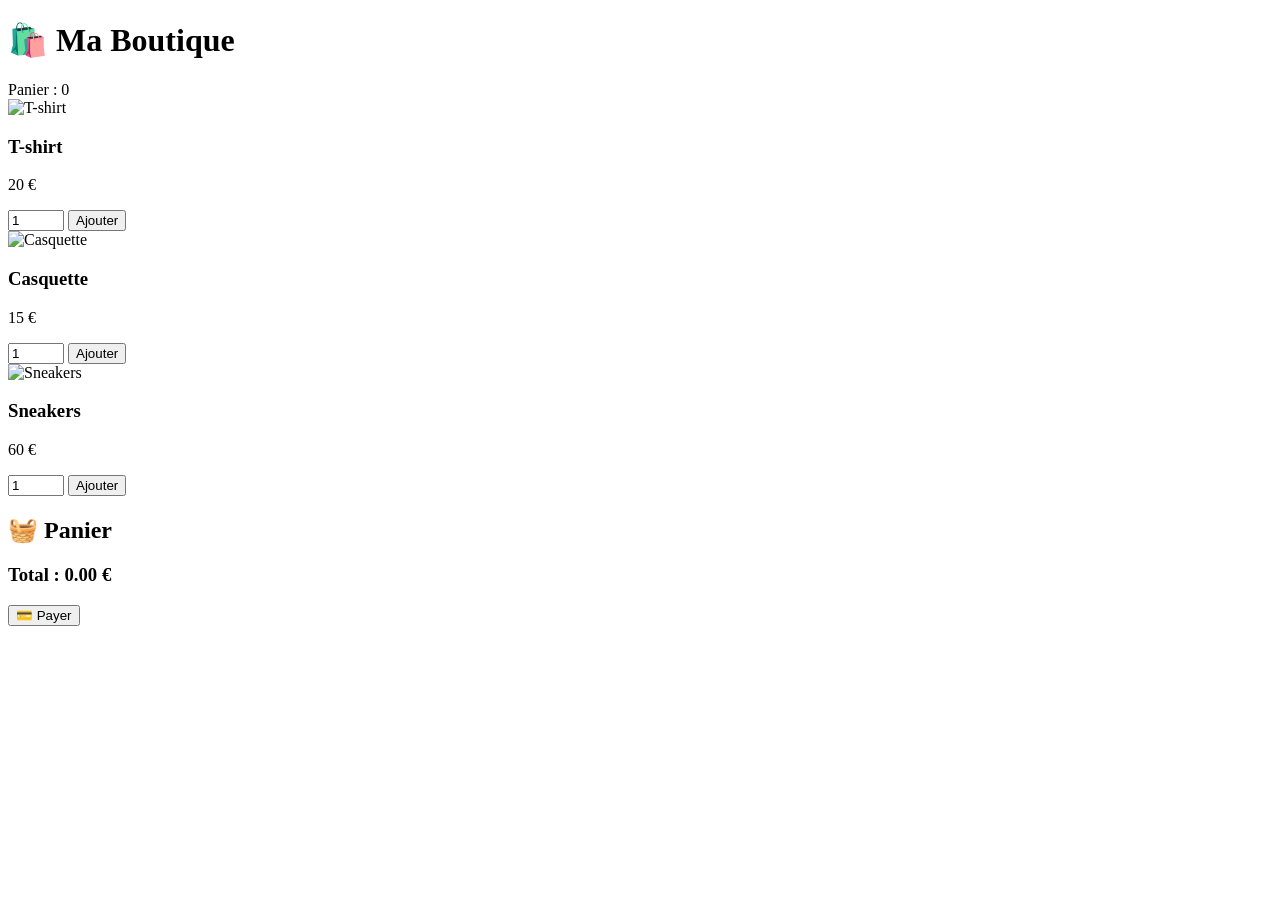
==== index.html @ cc963b49 "Update index.html" ====
<!DOCTYPE html>
<html lang="fr">
<head>
<meta charset="UTF-8">
<meta name="viewport" content="width=device-width, initial-scale=1.0">
<title>Ma Boutique</title>
</head>

<body>

<header>
    <h1>🛍️ Ma Boutique</h1>
    <div>
        Panier : <span id="cart-count">0</span>
    </div>
</header>

<main>

<section class="products">

    <!-- T-SHIRT -->
    <div class="product">

        <img
        src="https://images.unsplash.com/photo-1521572163474-6864f9cf17ab?auto=format&fit=crop&w=800&q=80"
        alt="T-shirt">

        <h3>T-shirt</h3>

        <p>20 €</p>

        <input
        id="qty-tshirt"
        type="number"
        value="1"
        min="0"
        max="100">

        <button onclick="addToCart('T-shirt',20,'tshirt')">
            Ajouter
        </button>

    </div>

    <!-- CASQUETTE -->
    <div class="product">

        <img
        src="https://images.unsplash.com/photo-1521369909029-2afed882baee?auto=format&fit=crop&w=800&q=80"
        alt="Casquette">

        <h3>Casquette</h3>

        <p>15 €</p>

        <input
        id="qty-casquette"
        type="number"
        value="1"
        min="0"
        max="100">

        <button onclick="addToCart('Casquette',15,'casquette')">
            Ajouter
        </button>

    </div>

    <!-- SNEAKERS -->
    <div class="product">

        <img
        src="https://images.unsplash.com/photo-1542291026-7eec264c27ff?auto=format&fit=crop&w=800&q=80"
        alt="Sneakers">

        <h3>Sneakers</h3>

        <p>60 €</p>

        <input
        id="qty-sneakers"
        type="number"
        value="1"
        min="0"
        max="100">

        <button onclick="addToCart('Sneakers',60,'sneakers')">
            Ajouter
        </button>

    </div>

</section>

<aside class="cart-box">

    <h2>🧺 Panier</h2>

    <ul id="cart-items"></ul>

    <h3>
        Total :
        <span id="total">0.00</span> €
    </h3>

    <button
    class="pay-btn"
    onclick="goToCheckout()">
        💳 Payer
    </button>

</aside>

</main>

<script>
let cart = [];
let total = 0;

function addToCart(name, price, id){

    const qty =
        parseInt(
            document.getElementById(
                "qty-" + id
            ).value
        ) || 0;

    if(qty <= 0){
        return;
    }

    const existing =
        cart.find(
            item => item.name === name
        );

    if(existing){
        existing.qty += qty;
    }
    else{
        cart.push({
            name,
            price,
            qty
        });
    }

    updateCart();
}

function updateCart(){

    const list =
        document.getElementById(
            "cart-items"
        );

    list.innerHTML = "";

    total = 0;

    cart.forEach(item => {

        total +=
            item.price * item.qty;

        const li =
            document.createElement(
                "li"
            );

        li.textContent =
            `${item.qty} fois ${item.name} - ${(item.price * item.qty).toFixed(2)} €`;

        list.appendChild(li);
    });

    document.getElementById(
        "total"
    ).textContent =
        total.toFixed(2);

    document.getElementById(
        "cart-count"
    ).textContent =
        cart.reduce(
            (sum,item)=>sum+item.qty,
            0
        );
}

function goToCheckout(){

    if(cart.length === 0){

        alert(
            "Votre panier est vide."
        );

        return;
    }

    localStorage.setItem(
        "cart",
        JSON.stringify(cart)
    );

    localStorage.setItem(
        "total",
        total
    );

    window.location.href =
        "checkout.html";
}
</script>

</body>
</html>
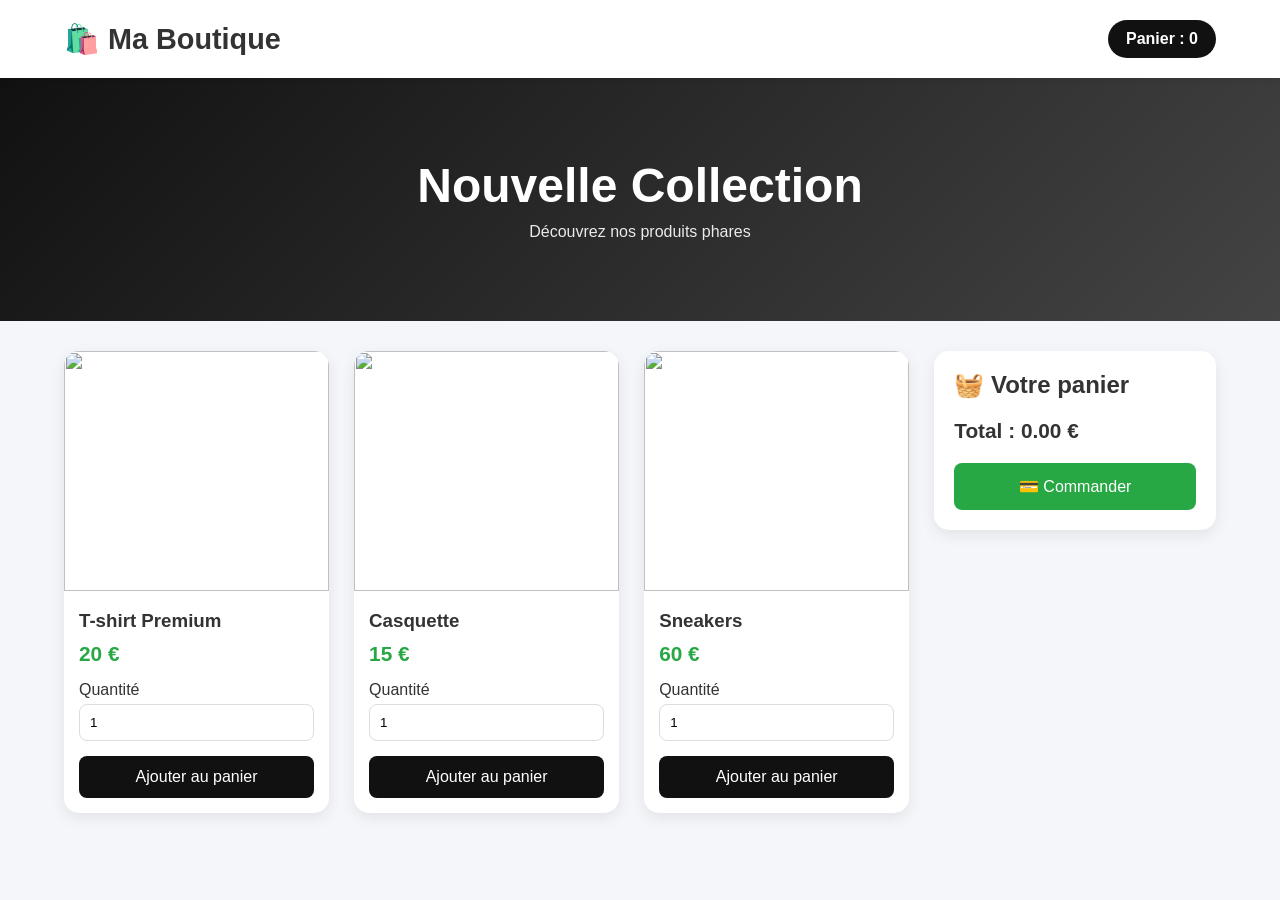
==== commit 801bd633: "Update index.html" ====
--- a/index.html
+++ b/index.html
@@ -3,91 +3,338 @@
 <head>
 <meta charset="UTF-8">
 <meta name="viewport" content="width=device-width, initial-scale=1.0">
+
 <title>Ma Boutique</title>
+
+<style>
+
+*{
+    margin:0;
+    padding:0;
+    box-sizing:border-box;
+}
+
+body{
+    font-family:'Segoe UI',sans-serif;
+    background:#f4f6f9;
+    color:#333;
+}
+
+/* HEADER */
+
+header{
+    background:white;
+    padding:20px 5%;
+    display:flex;
+    justify-content:space-between;
+    align-items:center;
+    box-shadow:0 2px 10px rgba(0,0,0,.08);
+    position:sticky;
+    top:0;
+    z-index:1000;
+}
+
+.logo{
+    font-size:1.8rem;
+    font-weight:bold;
+}
+
+.cart-header{
+    background:#111;
+    color:white;
+    padding:10px 18px;
+    border-radius:25px;
+    font-weight:bold;
+}
+
+/* HERO */
+
+.hero{
+    background:linear-gradient(135deg,#111,#444);
+    color:white;
+    text-align:center;
+    padding:80px 20px;
+}
+
+.hero h1{
+    font-size:3rem;
+    margin-bottom:10px;
+}
+
+.hero p{
+    opacity:.9;
+}
+
+/* MAIN */
+
+main{
+    display:grid;
+    grid-template-columns:3fr 1fr;
+    gap:25px;
+    padding:30px 5%;
+}
+
+/* PRODUITS */
+
+.products{
+    display:grid;
+    grid-template-columns:repeat(auto-fit,minmax(260px,1fr));
+    gap:25px;
+}
+
+.product{
+    background:white;
+    border-radius:15px;
+    overflow:hidden;
+    box-shadow:0 5px 15px rgba(0,0,0,.08);
+    transition:.3s;
+}
+
+.product:hover{
+    transform:translateY(-6px);
+}
+
+.product img{
+    width:100%;
+    height:240px;
+    object-fit:cover;
+}
+
+.product-content{
+    padding:15px;
+}
+
+.product h3{
+    margin-bottom:10px;
+}
+
+.price{
+    color:#28a745;
+    font-size:1.3rem;
+    font-weight:bold;
+    margin-bottom:15px;
+}
+
+.qty-container{
+    margin-bottom:15px;
+}
+
+.qty-container label{
+    display:block;
+    margin-bottom:5px;
+}
+
+.qty-container input{
+    width:100%;
+    padding:10px;
+    border:1px solid #ddd;
+    border-radius:8px;
+}
+
+.product button{
+    width:100%;
+    background:#111;
+    color:white;
+    border:none;
+    padding:12px;
+    border-radius:8px;
+    cursor:pointer;
+    font-size:1rem;
+}
+
+.product button:hover{
+    background:#333;
+}
+
+/* PANIER */
+
+.cart-box{
+    background:white;
+    padding:20px;
+    border-radius:15px;
+    box-shadow:0 5px 15px rgba(0,0,0,.08);
+    position:sticky;
+    top:90px;
+    height:fit-content;
+}
+
+.cart-box h2{
+    margin-bottom:15px;
+}
+
+.cart-box ul{
+    list-style:none;
+}
+
+.cart-box li{
+    margin-bottom:10px;
+    padding-bottom:10px;
+    border-bottom:1px solid #eee;
+}
+
+.total{
+    margin-top:20px;
+    font-size:1.3rem;
+    font-weight:bold;
+}
+
+.pay-btn{
+    width:100%;
+    margin-top:20px;
+    background:#28a745;
+    color:white;
+    border:none;
+    padding:14px;
+    border-radius:8px;
+    cursor:pointer;
+    font-size:1rem;
+}
+
+.pay-btn:hover{
+    background:#21913b;
+}
+
+/* RESPONSIVE */
+
+@media(max-width:900px){
+
+    main{
+        grid-template-columns:1fr;
+    }
+
+    .cart-box{
+        position:static;
+    }
+}
+
+@media(max-width:600px){
+
+    header{
+        flex-direction:column;
+        gap:10px;
+    }
+
+    .hero h1{
+        font-size:2rem;
+    }
+}
+
+</style>
 </head>
 
 <body>
 
 <header>
-    <h1>🛍️ Ma Boutique</h1>
-    <div>
+
+    <div class="logo">
+        🛍️ Ma Boutique
+    </div>
+
+    <div class="cart-header">
         Panier : <span id="cart-count">0</span>
     </div>
+
 </header>
 
+<section class="hero">
+
+    <h1>Nouvelle Collection</h1>
+
+    <p>Découvrez nos produits phares</p>
+
+</section>
+
 <main>
 
 <section class="products">
 
-    <!-- T-SHIRT -->
+    <!-- TSHIRT -->
+
     <div class="product">
 
-        <img
-        src="https://images.unsplash.com/photo-1521572163474-6864f9cf17ab?auto=format&fit=crop&w=800&q=80"
-        alt="T-shirt">
-
-        <h3>T-shirt</h3>
-
-        <p>20 €</p>
-
-        <input
-        id="qty-tshirt"
-        type="number"
-        value="1"
-        min="0"
-        max="100">
-
-        <button onclick="addToCart('T-shirt',20,'tshirt')">
-            Ajouter
-        </button>
+        <img src="https://images.unsplash.com/photo-1521572163474-6864f9cf17ab?auto=format&fit=crop&w=800&q=80">
+
+        <div class="product-content">
+
+            <h3>T-shirt Premium</h3>
+
+            <div class="price">20 €</div>
+
+            <div class="qty-container">
+                <label>Quantité</label>
+                <input
+                    type="number"
+                    id="qty-tshirt"
+                    value="1"
+                    min="1"
+                    max="99">
+            </div>
+
+            <button onclick="addToCart('T-shirt Premium',20,'tshirt')">
+                Ajouter au panier
+            </button>
+
+        </div>
 
     </div>
 
     <!-- CASQUETTE -->
+
     <div class="product">
 
-        <img
-        src="https://images.unsplash.com/photo-1521369909029-2afed882baee?auto=format&fit=crop&w=800&q=80"
-        alt="Casquette">
-
-        <h3>Casquette</h3>
-
-        <p>15 €</p>
-
-        <input
-        id="qty-casquette"
-        type="number"
-        value="1"
-        min="0"
-        max="100">
-
-        <button onclick="addToCart('Casquette',15,'casquette')">
-            Ajouter
-        </button>
+        <img src="https://images.unsplash.com/photo-1521369909029-2afed882baee?auto=format&fit=crop&w=800&q=80">
+
+        <div class="product-content">
+
+            <h3>Casquette</h3>
+
+            <div class="price">15 €</div>
+
+            <div class="qty-container">
+                <label>Quantité</label>
+                <input
+                    type="number"
+                    id="qty-casquette"
+                    value="1"
+                    min="1"
+                    max="99">
+            </div>
+
+            <button onclick="addToCart('Casquette',15,'casquette')">
+                Ajouter au panier
+            </button>
+
+        </div>
 
     </div>
 
     <!-- SNEAKERS -->
+
     <div class="product">
 
-        <img
-        src="https://images.unsplash.com/photo-1542291026-7eec264c27ff?auto=format&fit=crop&w=800&q=80"
-        alt="Sneakers">
-
-        <h3>Sneakers</h3>
-
-        <p>60 €</p>
-
-        <input
-        id="qty-sneakers"
-        type="number"
-        value="1"
-        min="0"
-        max="100">
-
-        <button onclick="addToCart('Sneakers',60,'sneakers')">
-            Ajouter
-        </button>
+        <img src="https://images.unsplash.com/photo-1542291026-7eec264c27ff?auto=format&fit=crop&w=800&q=80">
+
+        <div class="product-content">
+
+            <h3>Sneakers</h3>
+
+            <div class="price">60 €</div>
+
+            <div class="qty-container">
+                <label>Quantité</label>
+                <input
+                    type="number"
+                    id="qty-sneakers"
+                    value="1"
+                    min="1"
+                    max="99">
+            </div>
+
+            <button onclick="addToCart('Sneakers',60,'sneakers')">
+                Ajouter au panier
+            </button>
+
+        </div>
 
     </div>
 
@@ -95,19 +342,18 @@
 
 <aside class="cart-box">
 
-    <h2>🧺 Panier</h2>
+    <h2>🧺 Votre panier</h2>
 
     <ul id="cart-items"></ul>
 
-    <h3>
-        Total :
-        <span id="total">0.00</span> €
-    </h3>
+    <div class="total">
+        Total : <span id="total">0.00</span> €
+    </div>
 
     <button
-    class="pay-btn"
-    onclick="goToCheckout()">
-        💳 Payer
+        class="pay-btn"
+        onclick="goToCheckout()">
+        💳 Commander
     </button>
 
 </aside>
@@ -115,20 +361,21 @@
 </main>
 
 <script>
+
 let cart = [];
 let total = 0;
 
 function addToCart(name, price, id){
 
-    const qty =
+    let qty =
         parseInt(
             document.getElementById(
                 "qty-" + id
             ).value
-        ) || 0;
-
-    if(qty <= 0){
-        return;
+        );
+
+    if(!qty || qty < 1){
+        qty = 1;
     }
 
     const existing =
@@ -137,14 +384,17 @@
         );
 
     if(existing){
+
         existing.qty += qty;
-    }
-    else{
+
+    }else{
+
         cart.push({
-            name,
-            price,
-            qty
+            name:name,
+            price:price,
+            qty:qty
         });
+
     }
 
     updateCart();
@@ -152,29 +402,36 @@
 
 function updateCart(){
 
-    const list =
+    const cartItems =
         document.getElementById(
             "cart-items"
         );
 
-    list.innerHTML = "";
+    cartItems.innerHTML = "";
 
     total = 0;
 
-    cart.forEach(item => {
-
-        total +=
+    let count = 0;
+
+    cart.forEach(item=>{
+
+        const subtotal =
             item.price * item.qty;
 
+        total += subtotal;
+
+        count += item.qty;
+
         const li =
-            document.createElement(
-                "li"
-            );
-
-        li.textContent =
-            `${item.qty} fois ${item.name} - ${(item.price * item.qty).toFixed(2)} €`;
-
-        list.appendChild(li);
+            document.createElement("li");
+
+        li.innerHTML =
+            `<strong>${item.name}</strong><br>
+            Quantité : ${item.qty}<br>
+            ${subtotal.toFixed(2)} €`;
+
+        cartItems.appendChild(li);
+
     });
 
     document.getElementById(
@@ -185,36 +442,10 @@
     document.getElementById(
         "cart-count"
     ).textContent =
-        cart.reduce(
-            (sum,item)=>sum+item.qty,
-            0
-        );
-}
-
-function goToCheckout(){
-
-    if(cart.length === 0){
-
-        alert(
-            "Votre panier est vide."
-        );
-
-        return;
-    }
-
-    localStorage.setItem(
-        "cart",
-        JSON.stringify(cart)
-    );
-
-    localStorage.setItem(
-        "total",
-        total
-    );
-
-    window.location.href =
-        "checkout.html";
-}
+        count;
+}
+
+<script src="app.js"></script>
 </script>
 
 </body>
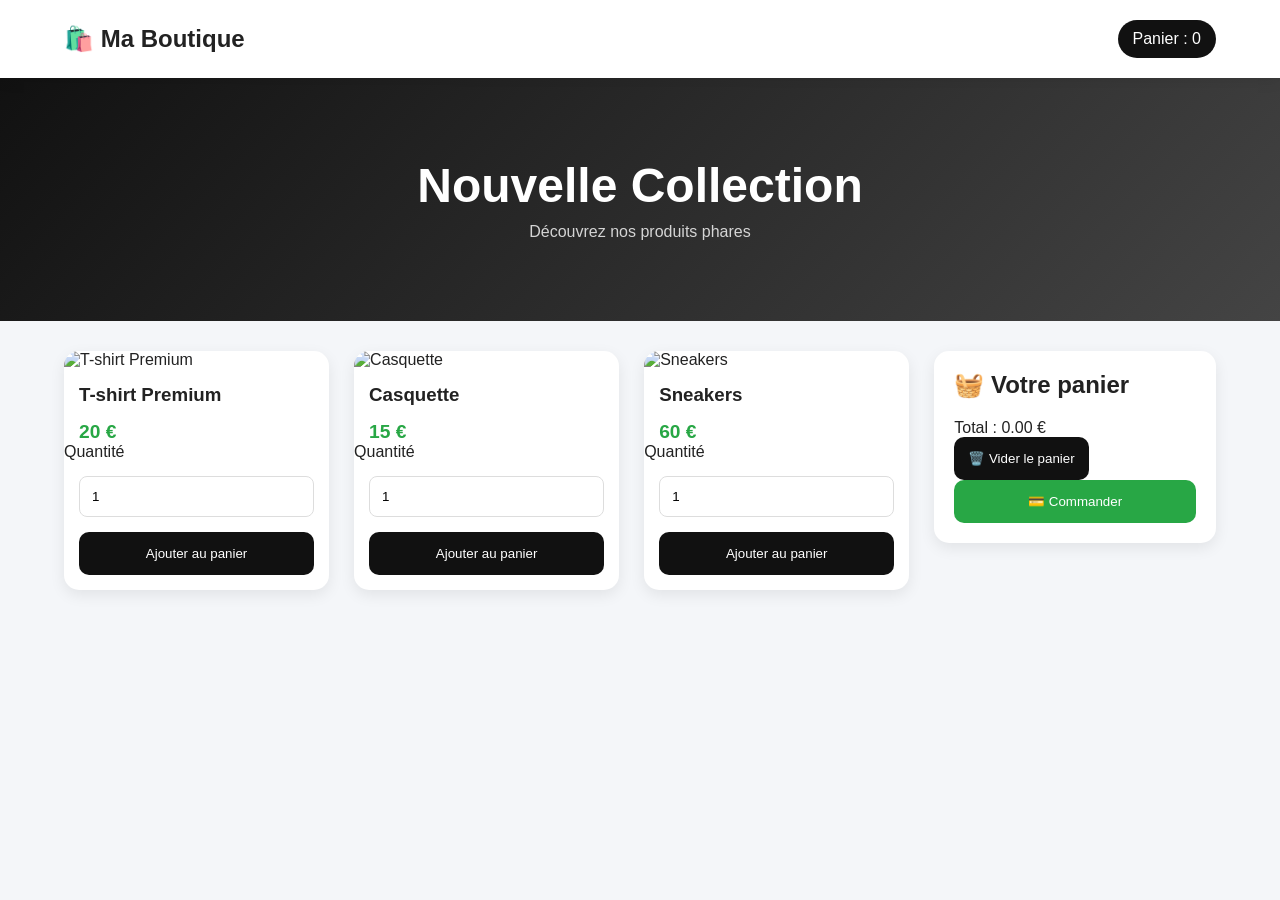
==== commit 977ba435: "Update index.html" ====
--- a/index.html
+++ b/index.html
@@ -1,228 +1,20 @@
 <!DOCTYPE html>
 <html lang="fr">
+
 <head>
+
 <meta charset="UTF-8">
 <meta name="viewport" content="width=device-width, initial-scale=1.0">
 
 <title>Ma Boutique</title>
 
-<style>
-
-*{
-    margin:0;
-    padding:0;
-    box-sizing:border-box;
-}
-
-body{
-    font-family:'Segoe UI',sans-serif;
-    background:#f4f6f9;
-    color:#333;
-}
-
-/* HEADER */
-
-header{
-    background:white;
-    padding:20px 5%;
-    display:flex;
-    justify-content:space-between;
-    align-items:center;
-    box-shadow:0 2px 10px rgba(0,0,0,.08);
-    position:sticky;
-    top:0;
-    z-index:1000;
-}
-
-.logo{
-    font-size:1.8rem;
-    font-weight:bold;
-}
-
-.cart-header{
-    background:#111;
-    color:white;
-    padding:10px 18px;
-    border-radius:25px;
-    font-weight:bold;
-}
-
-/* HERO */
-
-.hero{
-    background:linear-gradient(135deg,#111,#444);
-    color:white;
-    text-align:center;
-    padding:80px 20px;
-}
-
-.hero h1{
-    font-size:3rem;
-    margin-bottom:10px;
-}
-
-.hero p{
-    opacity:.9;
-}
-
-/* MAIN */
-
-main{
-    display:grid;
-    grid-template-columns:3fr 1fr;
-    gap:25px;
-    padding:30px 5%;
-}
-
-/* PRODUITS */
-
-.products{
-    display:grid;
-    grid-template-columns:repeat(auto-fit,minmax(260px,1fr));
-    gap:25px;
-}
-
-.product{
-    background:white;
-    border-radius:15px;
-    overflow:hidden;
-    box-shadow:0 5px 15px rgba(0,0,0,.08);
-    transition:.3s;
-}
-
-.product:hover{
-    transform:translateY(-6px);
-}
-
-.product img{
-    width:100%;
-    height:240px;
-    object-fit:cover;
-}
-
-.product-content{
-    padding:15px;
-}
-
-.product h3{
-    margin-bottom:10px;
-}
-
-.price{
-    color:#28a745;
-    font-size:1.3rem;
-    font-weight:bold;
-    margin-bottom:15px;
-}
-
-.qty-container{
-    margin-bottom:15px;
-}
-
-.qty-container label{
-    display:block;
-    margin-bottom:5px;
-}
-
-.qty-container input{
-    width:100%;
-    padding:10px;
-    border:1px solid #ddd;
-    border-radius:8px;
-}
-
-.product button{
-    width:100%;
-    background:#111;
-    color:white;
-    border:none;
-    padding:12px;
-    border-radius:8px;
-    cursor:pointer;
-    font-size:1rem;
-}
-
-.product button:hover{
-    background:#333;
-}
-
-/* PANIER */
-
-.cart-box{
-    background:white;
-    padding:20px;
-    border-radius:15px;
-    box-shadow:0 5px 15px rgba(0,0,0,.08);
-    position:sticky;
-    top:90px;
-    height:fit-content;
-}
-
-.cart-box h2{
-    margin-bottom:15px;
-}
-
-.cart-box ul{
-    list-style:none;
-}
-
-.cart-box li{
-    margin-bottom:10px;
-    padding-bottom:10px;
-    border-bottom:1px solid #eee;
-}
-
-.total{
-    margin-top:20px;
-    font-size:1.3rem;
-    font-weight:bold;
-}
-
-.pay-btn{
-    width:100%;
-    margin-top:20px;
-    background:#28a745;
-    color:white;
-    border:none;
-    padding:14px;
-    border-radius:8px;
-    cursor:pointer;
-    font-size:1rem;
-}
-
-.pay-btn:hover{
-    background:#21913b;
-}
-
-/* RESPONSIVE */
-
-@media(max-width:900px){
-
-    main{
-        grid-template-columns:1fr;
-    }
-
-    .cart-box{
-        position:static;
-    }
-}
-
-@media(max-width:600px){
-
-    header{
-        flex-direction:column;
-        gap:10px;
-    }
-
-    .hero h1{
-        font-size:2rem;
-    }
-}
-
-</style>
+<link rel="stylesheet" href="style.css">
+
 </head>
 
+
 <body>
+
 
 <header>
 
@@ -230,223 +22,286 @@
         🛍️ Ma Boutique
     </div>
 
+
     <div class="cart-header">
-        Panier : <span id="cart-count">0</span>
+        Panier :
+        <span id="cart-count">0</span>
     </div>
 
 </header>
 
+
+
 <section class="hero">
 
     <h1>Nouvelle Collection</h1>
 
-    <p>Découvrez nos produits phares</p>
+    <p>
+        Découvrez nos produits phares
+    </p>
 
 </section>
 
+
+
+
 <main>
 
+
+
 <section class="products">
 
-    <!-- TSHIRT -->
-
-    <div class="product">
-
-        <img src="https://images.unsplash.com/photo-1521572163474-6864f9cf17ab?auto=format&fit=crop&w=800&q=80">
-
-        <div class="product-content">
-
-            <h3>T-shirt Premium</h3>
-
-            <div class="price">20 €</div>
-
-            <div class="qty-container">
-                <label>Quantité</label>
-                <input
-                    type="number"
-                    id="qty-tshirt"
-                    value="1"
-                    min="1"
-                    max="99">
-            </div>
-
-            <button onclick="addToCart('T-shirt Premium',20,'tshirt')">
-                Ajouter au panier
-            </button>
-
-        </div>
-
-    </div>
-
-    <!-- CASQUETTE -->
-
-    <div class="product">
-
-        <img src="https://images.unsplash.com/photo-1521369909029-2afed882baee?auto=format&fit=crop&w=800&q=80">
-
-        <div class="product-content">
-
-            <h3>Casquette</h3>
-
-            <div class="price">15 €</div>
-
-            <div class="qty-container">
-                <label>Quantité</label>
-                <input
-                    type="number"
-                    id="qty-casquette"
-                    value="1"
-                    min="1"
-                    max="99">
-            </div>
-
-            <button onclick="addToCart('Casquette',15,'casquette')">
-                Ajouter au panier
-            </button>
-
-        </div>
-
-    </div>
-
-    <!-- SNEAKERS -->
-
-    <div class="product">
-
-        <img src="https://images.unsplash.com/photo-1542291026-7eec264c27ff?auto=format&fit=crop&w=800&q=80">
-
-        <div class="product-content">
-
-            <h3>Sneakers</h3>
-
-            <div class="price">60 €</div>
-
-            <div class="qty-container">
-                <label>Quantité</label>
-                <input
-                    type="number"
-                    id="qty-sneakers"
-                    value="1"
-                    min="1"
-                    max="99">
-            </div>
-
-            <button onclick="addToCart('Sneakers',60,'sneakers')">
-                Ajouter au panier
-            </button>
-
-        </div>
-
-    </div>
+
+
+<!-- T-SHIRT -->
+
+<div class="product">
+
+
+<img 
+src="https://images.unsplash.com/photo-1521572163474-6864f9cf17ab?auto=format&fit=crop&w=800&q=80"
+alt="T-shirt Premium">
+
+
+<div class="product-content">
+
+
+<h3>
+T-shirt Premium
+</h3>
+
+
+<div class="price">
+20 €
+</div>
+
+
+<div class="qty-container">
+
+<label>
+Quantité
+</label>
+
+
+<input
+type="number"
+id="qty-tshirt"
+value="1"
+min="1"
+max="99">
+
+</div>
+
+
+<button onclick="addToCart('T-shirt Premium',20,'tshirt')">
+
+Ajouter au panier
+
+</button>
+
+
+</div>
+
+</div>
+
+
+
+
+
+<!-- CASQUETTE -->
+
+
+<div class="product">
+
+
+<img
+src="https://images.unsplash.com/photo-1521369909029-2afed882baee?auto=format&fit=crop&w=800&q=80"
+alt="Casquette">
+
+
+<div class="product-content">
+
+
+<h3>
+Casquette
+</h3>
+
+
+<div class="price">
+15 €
+</div>
+
+
+
+<div class="qty-container">
+
+
+<label>
+Quantité
+</label>
+
+
+<input
+type="number"
+id="qty-casquette"
+value="1"
+min="1"
+max="99">
+
+
+</div>
+
+
+
+<button onclick="addToCart('Casquette',15,'casquette')">
+
+Ajouter au panier
+
+</button>
+
+
+</div>
+
+</div>
+
+
+
+
+
+
+<!-- SNEAKERS -->
+
+
+<div class="product">
+
+
+<img
+src="https://images.unsplash.com/photo-1542291026-7eec264c27ff?auto=format&fit=crop&w=800&q=80"
+alt="Sneakers">
+
+
+<div class="product-content">
+
+
+<h3>
+Sneakers
+</h3>
+
+
+<div class="price">
+60 €
+</div>
+
+
+
+<div class="qty-container">
+
+
+<label>
+Quantité
+</label>
+
+
+<input
+type="number"
+id="qty-sneakers"
+value="1"
+min="1"
+max="99">
+
+
+</div>
+
+
+
+<button onclick="addToCart('Sneakers',60,'sneakers')">
+
+Ajouter au panier
+
+</button>
+
+
+</div>
+
+</div>
+
+
+
 
 </section>
 
+
+
+
+
+
+
+<!-- PANIER -->
+
+
 <aside class="cart-box">
 
-    <h2>🧺 Votre panier</h2>
-
-    <ul id="cart-items"></ul>
-
-    <div class="total">
-        Total : <span id="total">0.00</span> €
-    </div>
-
-    <button
-        class="pay-btn"
-        onclick="goToCheckout()">
-        💳 Commander
-    </button>
+
+<h2>
+🧺 Votre panier
+</h2>
+
+
+
+<ul id="cart-items">
+
+</ul>
+
+
+
+
+<div class="total">
+
+Total :
+<span id="total">
+0.00
+</span>
+€
+
+</div>
+
+
+
+
+<button
+class="clear-btn"
+onclick="clearCart()">
+
+🗑️ Vider le panier
+
+</button>
+
+
+
+
+<button
+class="pay-btn"
+onclick="goToCheckout()">
+
+💳 Commander
+
+</button>
+
+
 
 </aside>
 
+
+
 </main>
 
-<script>
-
-let cart = [];
-let total = 0;
-
-function addToCart(name, price, id){
-
-    let qty =
-        parseInt(
-            document.getElementById(
-                "qty-" + id
-            ).value
-        );
-
-    if(!qty || qty < 1){
-        qty = 1;
-    }
-
-    const existing =
-        cart.find(
-            item => item.name === name
-        );
-
-    if(existing){
-
-        existing.qty += qty;
-
-    }else{
-
-        cart.push({
-            name:name,
-            price:price,
-            qty:qty
-        });
-
-    }
-
-    updateCart();
-}
-
-function updateCart(){
-
-    const cartItems =
-        document.getElementById(
-            "cart-items"
-        );
-
-    cartItems.innerHTML = "";
-
-    total = 0;
-
-    let count = 0;
-
-    cart.forEach(item=>{
-
-        const subtotal =
-            item.price * item.qty;
-
-        total += subtotal;
-
-        count += item.qty;
-
-        const li =
-            document.createElement("li");
-
-        li.innerHTML =
-            `<strong>${item.name}</strong><br>
-            Quantité : ${item.qty}<br>
-            ${subtotal.toFixed(2)} €`;
-
-        cartItems.appendChild(li);
-
-    });
-
-    document.getElementById(
-        "total"
-    ).textContent =
-        total.toFixed(2);
-
-    document.getElementById(
-        "cart-count"
-    ).textContent =
-        count;
-}
+
+
+
 
 <script src="app.js"></script>
-</script>
+
 
 </body>
+
 </html>
--- a/style.css
+++ b/style.css
@@ -0,0 +1,249 @@
+*{
+    margin:0;
+    padding:0;
+    box-sizing:border-box;
+}
+
+body{
+    font-family:'Segoe UI',sans-serif;
+    background:#f4f6f9;
+    color:#222;
+}
+
+/* HEADER */
+
+header{
+    background:white;
+    padding:20px 5%;
+    display:flex;
+    justify-content:space-between;
+    align-items:center;
+    box-shadow:0 2px 15px rgba(0,0,0,.08);
+    position:sticky;
+    top:0;
+    z-index:1000;
+}
+
+.logo{
+    font-size:1.5rem;
+    font-weight:bold;
+}
+
+nav{
+    display:flex;
+    gap:25px;
+}
+
+nav a{
+    text-decoration:none;
+    color:#333;
+    font-weight:600;
+}
+
+.cart-header{
+    background:#111;
+    color:white;
+    padding:10px 15px;
+    border-radius:30px;
+}
+
+/* HERO */
+
+.hero{
+    background:linear-gradient(
+    135deg,
+    #111,
+    #444
+    );
+
+    color:white;
+    text-align:center;
+    padding:80px 20px;
+}
+
+.hero h1{
+    font-size:3rem;
+    margin-bottom:10px;
+}
+
+.hero p{
+    opacity:.8;
+}
+
+/* SEARCH */
+
+.search-bar{
+    padding:25px;
+    text-align:center;
+}
+
+.search-bar input{
+    width:100%;
+    max-width:600px;
+    padding:15px;
+    border:1px solid #ddd;
+    border-radius:30px;
+}
+
+/* MAIN */
+
+main{
+    display:grid;
+    grid-template-columns:3fr 1fr;
+    gap:25px;
+    padding:30px 5%;
+}
+
+/* PRODUITS */
+
+.products{
+    display:grid;
+    grid-template-columns:
+    repeat(auto-fit,minmax(250px,1fr));
+    gap:25px;
+}
+
+.product{
+    background:white;
+    border-radius:15px;
+    overflow:hidden;
+    box-shadow:0 5px 15px rgba(0,0,0,.08);
+    transition:.3s;
+    position:relative;
+}
+
+.product:hover{
+    transform:translateY(-8px);
+}
+
+.product img{
+    width:100%;
+    height:250px;
+    object-fit:cover;
+}
+
+.product h3{
+    padding:15px;
+}
+
+.price{
+    color:#28a745;
+    font-size:1.2rem;
+    font-weight:bold;
+    padding:0 15px;
+}
+
+.product input{
+    width:calc(100% - 30px);
+    margin:15px;
+    padding:12px;
+    border:1px solid #ddd;
+    border-radius:8px;
+}
+
+.product button{
+    width:calc(100% - 30px);
+    margin:0 15px 15px;
+}
+
+.badge{
+    position:absolute;
+    top:10px;
+    left:10px;
+    background:#28a745;
+    color:white;
+    padding:6px 10px;
+    border-radius:20px;
+    font-size:.8rem;
+}
+
+.promo{
+    background:#e53935;
+}
+
+/* PANIER */
+
+.cart-box{
+    background:white;
+    border-radius:15px;
+    padding:20px;
+    box-shadow:0 5px 15px rgba(0,0,0,.08);
+    position:sticky;
+    top:100px;
+    height:fit-content;
+}
+
+.cart-box ul{
+    margin:20px 0;
+    padding-left:20px;
+}
+
+.cart-total{
+    font-size:1.3rem;
+    font-weight:bold;
+    margin:20px 0;
+}
+
+button{
+    border:none;
+    padding:14px;
+    border-radius:10px;
+    background:#111;
+    color:white;
+    cursor:pointer;
+    transition:.3s;
+}
+
+button:hover{
+    opacity:.9;
+}
+
+.pay-btn{
+    width:100%;
+    background:#28a745;
+}
+
+/* RESPONSIVE */
+
+@media(max-width:992px){
+
+    main{
+        grid-template-columns:1fr;
+    }
+
+    .cart-box{
+        position:static;
+    }
+}
+
+@media(max-width:768px){
+
+    header{
+        flex-direction:column;
+        gap:15px;
+    }
+
+    nav{
+        flex-wrap:wrap;
+        justify-content:center;
+    }
+
+    .hero h1{
+        font-size:2rem;
+    }
+}
+
+@media(max-width:480px){
+
+    .hero{
+        padding:50px 20px;
+    }
+
+    .hero h1{
+        font-size:1.6rem;
+    }
+
+    .products{
+        grid-template-columns:1fr;
+    }
+}
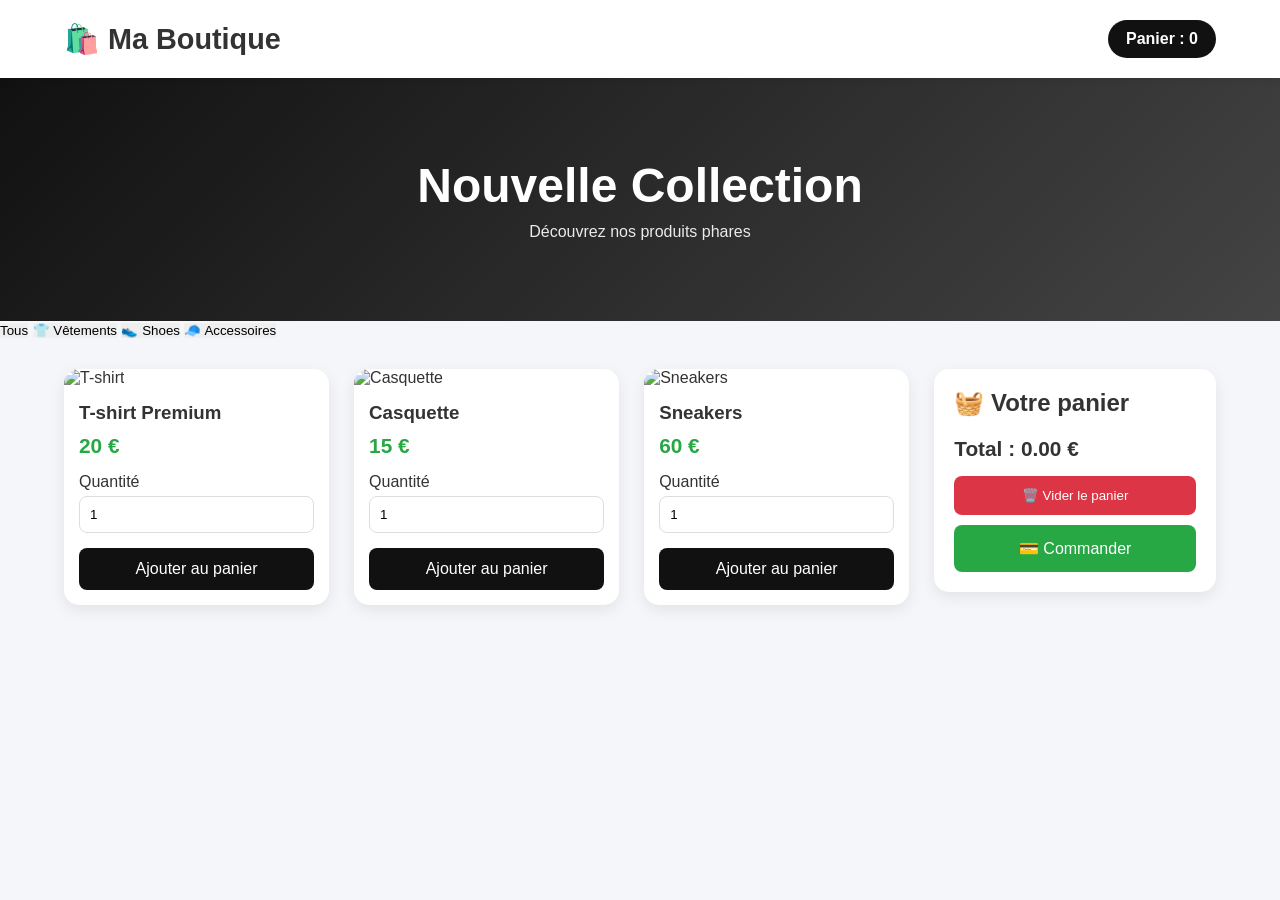
==== commit 57dce5ea: "Update index.html" ====
--- a/index.html
+++ b/index.html
@@ -34,7 +34,9 @@
 
 <section class="hero">
 
-    <h1>Nouvelle Collection</h1>
+    <h1>
+        Nouvelle Collection
+    </h1>
 
     <p>
         Découvrez nos produits phares
@@ -45,6 +47,33 @@
 
 
 
+<!-- FILTRE CATEGORIES -->
+
+<div class="filters">
+
+    <button onclick="filterProducts('all')">
+        Tous
+    </button>
+
+    <button onclick="filterProducts('vetements')">
+        👕 Vêtements
+    </button>
+
+    <button onclick="filterProducts('shoes')">
+        👟 Shoes
+    </button>
+
+    <button onclick="filterProducts('accessoires')">
+        🧢 Accessoires
+    </button>
+
+</div>
+
+
+
+
+
+
 <main>
 
 
@@ -55,12 +84,12 @@
 
 <!-- T-SHIRT -->
 
-<div class="product">
-
-
-<img 
+<div class="product" data-category="vetements">
+
+
+<img
 src="https://images.unsplash.com/photo-1521572163474-6864f9cf17ab?auto=format&fit=crop&w=800&q=80"
-alt="T-shirt Premium">
+alt="T-shirt">
 
 
 <div class="product-content">
@@ -74,6 +103,7 @@
 <div class="price">
 20 €
 </div>
+
 
 
 <div class="qty-container">
@@ -93,6 +123,7 @@
 </div>
 
 
+
 <button onclick="addToCart('T-shirt Premium',20,'tshirt')">
 
 Ajouter au panier
@@ -102,7 +133,11 @@
 
 </div>
 
-</div>
+
+</div>
+
+
+
 
 
 
@@ -111,7 +146,7 @@
 <!-- CASQUETTE -->
 
 
-<div class="product">
+<div class="product" data-category="accessoires">
 
 
 <img
@@ -134,7 +169,6 @@
 
 
 <div class="qty-container">
-
 
 <label>
 Quantité
@@ -148,7 +182,6 @@
 min="1"
 max="99">
 
-
 </div>
 
 
@@ -162,7 +195,10 @@
 
 </div>
 
-</div>
+
+</div>
+
+
 
 
 
@@ -172,7 +208,7 @@
 <!-- SNEAKERS -->
 
 
-<div class="product">
+<div class="product" data-category="shoes">
 
 
 <img
@@ -188,14 +224,15 @@
 </h3>
 
 
+
 <div class="price">
 60 €
 </div>
 
 
 
+
 <div class="qty-container">
-
 
 <label>
 Quantité
@@ -209,7 +246,6 @@
 min="1"
 max="99">
 
-
 </div>
 
 
@@ -223,7 +259,9 @@
 
 </div>
 
-</div>
+
+</div>
+
 
 
 
@@ -247,11 +285,9 @@
 </h2>
 
 
-
 <ul id="cart-items">
 
 </ul>
-
 
 
 
@@ -267,7 +303,6 @@
 
 
 
-
 <button
 class="clear-btn"
 onclick="clearCart()">
@@ -278,7 +313,6 @@
 
 
 
-
 <button
 class="pay-btn"
 onclick="goToCheckout()">
--- a/style.css
+++ b/style.css
@@ -1,249 +1,606 @@
+/* =========================
+   RESET
+========================= */
+
 *{
     margin:0;
     padding:0;
     box-sizing:border-box;
 }
 
+
 body{
-    font-family:'Segoe UI',sans-serif;
+
+    font-family:'Segoe UI',Arial,sans-serif;
+
     background:#f4f6f9;
-    color:#222;
-}
-
-/* HEADER */
+
+    color:#333;
+
+}
+
+
+
+/* =========================
+   HEADER
+========================= */
+
 
 header{
+
     background:white;
+
     padding:20px 5%;
+
     display:flex;
+
     justify-content:space-between;
+
     align-items:center;
-    box-shadow:0 2px 15px rgba(0,0,0,.08);
+
+    box-shadow:0 2px 10px rgba(0,0,0,.08);
+
     position:sticky;
+
     top:0;
+
     z-index:1000;
-}
+
+}
+
 
 .logo{
-    font-size:1.5rem;
+
+    font-size:1.8rem;
+
     font-weight:bold;
-}
-
-nav{
+
+}
+
+
+
+.cart-header{
+
+    background:#111;
+
+    color:white;
+
+    padding:10px 18px;
+
+    border-radius:25px;
+
+    font-weight:bold;
+
+}
+
+
+
+
+/* =========================
+   HERO
+========================= */
+
+
+.hero{
+
+    background:linear-gradient(135deg,#111,#444);
+
+    color:white;
+
+    text-align:center;
+
+    padding:80px 20px;
+
+}
+
+
+
+.hero h1{
+
+    font-size:3rem;
+
+    margin-bottom:10px;
+
+}
+
+
+
+.hero p{
+
+    opacity:.9;
+
+}
+
+
+
+
+
+/* =========================
+   MAIN
+========================= */
+
+
+main{
+
+    display:grid;
+
+    grid-template-columns:3fr 1fr;
+
+    gap:25px;
+
+    padding:30px 5%;
+
+}
+
+
+
+/* =========================
+   PRODUITS
+========================= */
+
+
+.products{
+
+    display:grid;
+
+    grid-template-columns:
+    repeat(auto-fit,minmax(260px,1fr));
+
+    gap:25px;
+
+}
+
+
+
+.product{
+
+
+    background:white;
+
+    border-radius:15px;
+
+    overflow:hidden;
+
+    box-shadow:
+    0 5px 15px rgba(0,0,0,.08);
+
+    transition:.3s;
+
+}
+
+
+
+.product:hover{
+
+    transform:translateY(-6px);
+
+}
+
+
+
+
+.product img{
+
+    width:100%;
+
+    height:240px;
+
+    object-fit:cover;
+
+}
+
+
+
+
+.product-content{
+
+    padding:15px;
+
+}
+
+
+
+.product h3{
+
+    margin-bottom:10px;
+
+}
+
+
+
+.price{
+
+    color:#28a745;
+
+    font-size:1.3rem;
+
+    font-weight:bold;
+
+    margin-bottom:15px;
+
+}
+
+
+
+
+
+/* =========================
+   QUANTITE
+========================= */
+
+
+.qty-container{
+
+    margin-bottom:15px;
+
+}
+
+
+
+.qty-container label{
+
+    display:block;
+
+    margin-bottom:5px;
+
+}
+
+
+
+.qty-container input{
+
+    width:100%;
+
+    padding:10px;
+
+    border:
+
+    1px solid #ddd;
+
+    border-radius:8px;
+
+}
+
+
+
+
+/* =========================
+   BOUTONS
+========================= */
+
+
+button{
+
+    cursor:pointer;
+
+    border:none;
+
+    transition:.2s;
+
+}
+
+
+
+.product button{
+
+    width:100%;
+
+    background:#111;
+
+    color:white;
+
+    padding:12px;
+
+    border-radius:8px;
+
+    font-size:1rem;
+
+}
+
+
+
+.product button:hover{
+
+    background:#333;
+
+}
+
+
+
+
+
+/* =========================
+   PANIER
+========================= */
+
+
+.cart-box{
+
+
+    background:white;
+
+
+    padding:20px;
+
+
+    border-radius:15px;
+
+
+    box-shadow:
+    0 5px 15px rgba(0,0,0,.08);
+
+
+    position:sticky;
+
+
+    top:90px;
+
+
+    height:fit-content;
+
+}
+
+
+
+.cart-box h2{
+
+    margin-bottom:15px;
+
+}
+
+
+
+
+.cart-box ul{
+
+    list-style:none;
+
+}
+
+
+
+.cart-box li{
+
+
+    padding:12px 0;
+
+
+    border-bottom:1px solid #eee;
+
+}
+
+
+
+/* boutons dans panier */
+
+
+.total{
+
+
+    margin-top:20px;
+
+
+    font-size:1.3rem;
+
+
+    font-weight:bold;
+
+}
+
+
+
+
+.clear-btn{
+
+
+    width:100%;
+
+
+    margin-top:15px;
+
+
+    background:#dc3545;
+
+
+    color:white;
+
+
+    padding:12px;
+
+
+    border-radius:8px;
+
+
+}
+
+
+
+
+.clear-btn:hover{
+
+    background:#b02a37;
+
+}
+
+
+
+
+
+.pay-btn{
+
+
+    width:100%;
+
+
+    margin-top:10px;
+
+
+    background:#28a745;
+
+
+    color:white;
+
+
+    padding:14px;
+
+
+    border-radius:8px;
+
+
+    font-size:1rem;
+
+
+}
+
+
+
+.pay-btn:hover{
+
+    background:#21913b;
+
+}
+
+
+
+
+/* =========================
+   CHECKOUT PREPARATION
+========================= */
+
+
+.checkout-box{
+
+
+    background:white;
+
+
+    padding:20px;
+
+
+    border-radius:15px;
+
+
+    box-shadow:
+    0 5px 15px rgba(0,0,0,.08);
+
+}
+
+
+
+
+
+.card-row{
+
+
     display:flex;
-    gap:25px;
-}
-
-nav a{
-    text-decoration:none;
-    color:#333;
-    font-weight:600;
-}
-
-.cart-header{
-    background:#111;
-    color:white;
-    padding:10px 15px;
-    border-radius:30px;
-}
-
-/* HERO */
-
-.hero{
-    background:linear-gradient(
-    135deg,
-    #111,
-    #444
-    );
-
-    color:white;
-    text-align:center;
-    padding:80px 20px;
-}
-
-.hero h1{
-    font-size:3rem;
-    margin-bottom:10px;
-}
-
-.hero p{
-    opacity:.8;
-}
-
-/* SEARCH */
-
-.search-bar{
-    padding:25px;
-    text-align:center;
-}
-
-.search-bar input{
-    width:100%;
-    max-width:600px;
-    padding:15px;
-    border:1px solid #ddd;
-    border-radius:30px;
-}
-
-/* MAIN */
-
-main{
-    display:grid;
-    grid-template-columns:3fr 1fr;
-    gap:25px;
-    padding:30px 5%;
-}
-
-/* PRODUITS */
-
-.products{
-    display:grid;
-    grid-template-columns:
-    repeat(auto-fit,minmax(250px,1fr));
-    gap:25px;
-}
-
-.product{
-    background:white;
-    border-radius:15px;
-    overflow:hidden;
-    box-shadow:0 5px 15px rgba(0,0,0,.08);
-    transition:.3s;
-    position:relative;
-}
-
-.product:hover{
-    transform:translateY(-8px);
-}
-
-.product img{
-    width:100%;
-    height:250px;
-    object-fit:cover;
-}
-
-.product h3{
-    padding:15px;
-}
-
-.price{
-    color:#28a745;
-    font-size:1.2rem;
+
+
+    gap:10px;
+
+}
+
+
+
+
+.card-row input{
+
+    flex:1;
+
+}
+
+
+
+
+
+.warning{
+
+    color:red;
+
     font-weight:bold;
-    padding:0 15px;
-}
-
-.product input{
-    width:calc(100% - 30px);
-    margin:15px;
-    padding:12px;
-    border:1px solid #ddd;
-    border-radius:8px;
-}
-
-.product button{
-    width:calc(100% - 30px);
-    margin:0 15px 15px;
-}
-
-.badge{
-    position:absolute;
-    top:10px;
-    left:10px;
-    background:#28a745;
-    color:white;
-    padding:6px 10px;
-    border-radius:20px;
-    font-size:.8rem;
-}
-
-.promo{
-    background:#e53935;
-}
-
-/* PANIER */
-
-.cart-box{
-    background:white;
-    border-radius:15px;
-    padding:20px;
-    box-shadow:0 5px 15px rgba(0,0,0,.08);
-    position:sticky;
-    top:100px;
-    height:fit-content;
-}
-
-.cart-box ul{
-    margin:20px 0;
-    padding-left:20px;
-}
-
-.cart-total{
-    font-size:1.3rem;
-    font-weight:bold;
-    margin:20px 0;
-}
-
-button{
-    border:none;
-    padding:14px;
-    border-radius:10px;
-    background:#111;
-    color:white;
-    cursor:pointer;
-    transition:.3s;
-}
-
-button:hover{
-    opacity:.9;
-}
-
-.pay-btn{
-    width:100%;
-    background:#28a745;
-}
-
-/* RESPONSIVE */
-
-@media(max-width:992px){
+
+}
+
+
+
+
+
+/* =========================
+   TABLETTE
+========================= */
+
+
+@media(max-width:900px){
+
 
     main{
+
         grid-template-columns:1fr;
+
     }
 
+
+
     .cart-box{
+
         position:static;
+
     }
-}
-
-@media(max-width:768px){
+
+
+}
+
+
+
+
+
+/* =========================
+   MOBILE
+========================= */
+
+
+@media(max-width:600px){
+
 
     header{
+
+
         flex-direction:column;
-        gap:15px;
+
+
+        gap:10px;
+
+
     }
 
-    nav{
-        flex-wrap:wrap;
-        justify-content:center;
+
+
+    .hero h1{
+
+
+        font-size:2rem;
+
+
     }
 
-    .hero h1{
-        font-size:2rem;
+
+
+    main{
+
+
+        padding:20px;
+
+
     }
-}
-
-@media(max-width:480px){
-
-    .hero{
-        padding:50px 20px;
+
+
+
+    .card-row{
+
+
+        flex-direction:column;
+
+
     }
 
-    .hero h1{
-        font-size:1.6rem;
-    }
-
-    .products{
-        grid-template-columns:1fr;
-    }
-}
+
+}
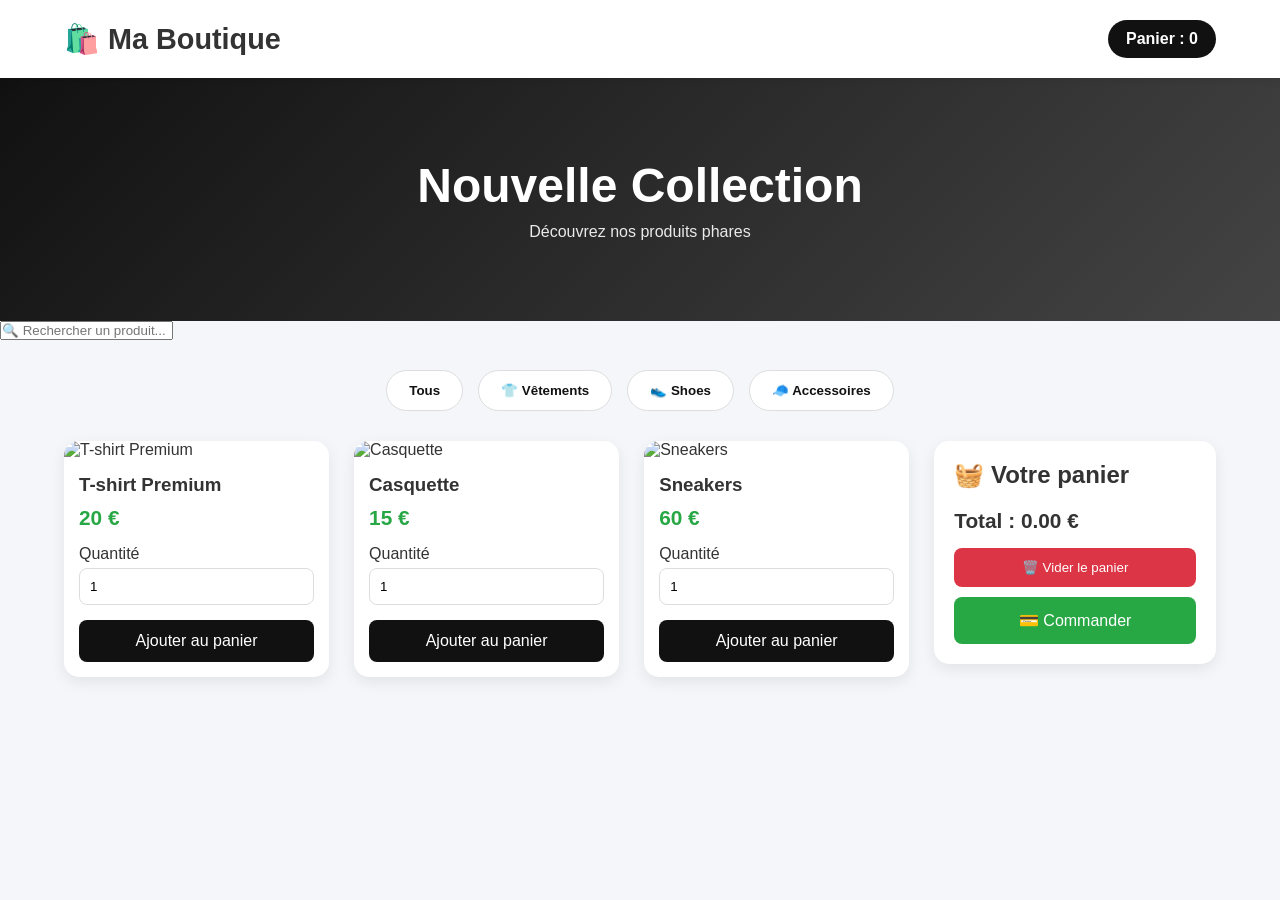
==== commit 462124c9: "Update index.html" ====
--- a/index.html
+++ b/index.html
@@ -4,6 +4,7 @@
 <head>
 
 <meta charset="UTF-8">
+
 <meta name="viewport" content="width=device-width, initial-scale=1.0">
 
 <title>Ma Boutique</title>
@@ -18,56 +19,109 @@
 
 <header>
 
-    <div class="logo">
-        🛍️ Ma Boutique
-    </div>
-
-
-    <div class="cart-header">
-        Panier :
-        <span id="cart-count">0</span>
-    </div>
+<div class="logo">
+🛍️ Ma Boutique
+</div>
+
+
+<div class="cart-header">
+
+Panier :
+<span id="cart-count">0</span>
+
+</div>
 
 </header>
 
 
 
+
+
 <section class="hero">
 
-    <h1>
-        Nouvelle Collection
-    </h1>
-
-    <p>
-        Découvrez nos produits phares
-    </p>
+<h1>
+Nouvelle Collection
+</h1>
+
+
+<p>
+Découvrez nos produits phares
+</p>
+
 
 </section>
 
 
 
 
-<!-- FILTRE CATEGORIES -->
+
+<!-- RECHERCHE -->
+
+
+<div class="search-box">
+
+
+<input
+
+type="text"
+
+id="search"
+
+placeholder="🔍 Rechercher un produit..."
+
+onkeyup="searchProducts()"
+
+
+>
+
+
+</div>
+
+
+
+
+
+<!-- CATEGORIES -->
+
 
 <div class="filters">
 
-    <button onclick="filterProducts('all')">
-        Tous
-    </button>
-
-    <button onclick="filterProducts('vetements')">
-        👕 Vêtements
-    </button>
-
-    <button onclick="filterProducts('shoes')">
-        👟 Shoes
-    </button>
-
-    <button onclick="filterProducts('accessoires')">
-        🧢 Accessoires
-    </button>
-
-</div>
+
+<button onclick="filterProducts('all')">
+
+Tous
+
+</button>
+
+
+
+<button onclick="filterProducts('vetements')">
+
+👕 Vêtements
+
+</button>
+
+
+
+<button onclick="filterProducts('shoes')">
+
+👟 Shoes
+
+</button>
+
+
+
+<button onclick="filterProducts('accessoires')">
+
+🧢 Accessoires
+
+</button>
+
+
+
+</div>
+
+
 
 
 
@@ -82,14 +136,21 @@
 
 
 
-<!-- T-SHIRT -->
+
+
+<!-- PRODUIT 1 -->
+
 
 <div class="product" data-category="vetements">
 
 
 <img
-src="https://images.unsplash.com/photo-1521572163474-6864f9cf17ab?auto=format&fit=crop&w=800&q=80"
-alt="T-shirt">
+
+src="https://images.unsplash.com/photo-1521572163474-6864f9cf17ab"
+
+alt="T-shirt Premium"
+
+>
 
 
 <div class="product-content">
@@ -100,6 +161,7 @@
 </h3>
 
 
+
 <div class="price">
 20 €
 </div>
@@ -107,6 +169,7 @@
 
 
 <div class="qty-container">
+
 
 <label>
 Quantité
@@ -114,11 +177,19 @@
 
 
 <input
+
 type="number"
+
 id="qty-tshirt"
+
 value="1"
+
 min="1"
-max="99">
+
+max="99"
+
+>
+
 
 </div>
 
@@ -143,15 +214,21 @@
 
 
 
-<!-- CASQUETTE -->
+
+<!-- PRODUIT 2 -->
 
 
 <div class="product" data-category="accessoires">
 
 
 <img
-src="https://images.unsplash.com/photo-1521369909029-2afed882baee?auto=format&fit=crop&w=800&q=80"
-alt="Casquette">
+
+src="https://images.unsplash.com/photo-1521369909029-2afed882baee"
+
+alt="Casquette"
+
+>
+
 
 
 <div class="product-content">
@@ -162,13 +239,16 @@
 </h3>
 
 
+
 <div class="price">
 15 €
 </div>
 
 
 
+
 <div class="qty-container">
+
 
 <label>
 Quantité
@@ -176,13 +256,23 @@
 
 
 <input
+
 type="number"
+
 id="qty-casquette"
+
 value="1"
+
 min="1"
-max="99">
-
-</div>
+
+max="99"
+
+>
+
+
+
+</div>
+
 
 
 
@@ -193,27 +283,34 @@
 </button>
 
 
-</div>
-
-
-</div>
-
-
-
-
-
-
-
-
-<!-- SNEAKERS -->
+
+</div>
+
+
+</div>
+
+
+
+
+
+
+
+
+
+<!-- PRODUIT 3 -->
 
 
 <div class="product" data-category="shoes">
 
 
 <img
-src="https://images.unsplash.com/photo-1542291026-7eec264c27ff?auto=format&fit=crop&w=800&q=80"
-alt="Sneakers">
+
+src="https://images.unsplash.com/photo-1542291026-7eec264c27ff"
+
+alt="Sneakers"
+
+>
+
 
 
 <div class="product-content">
@@ -226,7 +323,9 @@
 
 
 <div class="price">
+
 60 €
+
 </div>
 
 
@@ -234,19 +333,31 @@
 
 <div class="qty-container">
 
+
 <label>
+
 Quantité
+
 </label>
 
 
 <input
+
 type="number"
+
 id="qty-sneakers"
+
 value="1"
+
 min="1"
-max="99">
-
-</div>
+
+max="99"
+
+>
+
+
+</div>
+
 
 
 
@@ -267,6 +378,8 @@
 
 
 </section>
+
+
 
 
 
@@ -285,27 +398,39 @@
 </h2>
 
 
+
 <ul id="cart-items">
 
 </ul>
 
 
 
+
 <div class="total">
 
 Total :
+
 <span id="total">
+
 0.00
+
 </span>
+
 €
 
 </div>
 
 
 
+
+
 <button
+
 class="clear-btn"
-onclick="clearCart()">
+
+onclick="clearCart()"
+
+>
 
 🗑️ Vider le panier
 
@@ -313,9 +438,15 @@
 
 
 
+
+
 <button
+
 class="pay-btn"
-onclick="goToCheckout()">
+
+onclick="goToCheckout()"
+
+>
 
 💳 Commander
 
@@ -333,6 +464,7 @@
 
 
 
+
 <script src="app.js"></script>
 
 
--- a/style.css
+++ b/style.css
@@ -21,6 +21,7 @@
 
 
 
+
 /* =========================
    HEADER
 ========================= */
@@ -38,7 +39,8 @@
 
     align-items:center;
 
-    box-shadow:0 2px 10px rgba(0,0,0,.08);
+    box-shadow:
+    0 2px 10px rgba(0,0,0,.08);
 
     position:sticky;
 
@@ -49,6 +51,7 @@
 }
 
 
+
 .logo{
 
     font-size:1.8rem;
@@ -59,6 +62,7 @@
 
 
 
+
 .cart-header{
 
     background:#111;
@@ -76,6 +80,7 @@
 
 
 
+
 /* =========================
    HERO
 ========================= */
@@ -83,7 +88,8 @@
 
 .hero{
 
-    background:linear-gradient(135deg,#111,#444);
+    background:
+    linear-gradient(135deg,#111,#444);
 
     color:white;
 
@@ -116,6 +122,64 @@
 
 
 /* =========================
+   FILTRES
+========================= */
+
+
+.filters{
+
+    display:flex;
+
+    justify-content:center;
+
+    gap:15px;
+
+    flex-wrap:wrap;
+
+    padding:30px 5% 0;
+
+}
+
+
+
+.filters button{
+
+
+    background:white;
+
+    color:#111;
+
+    border:1px solid #ddd;
+
+    padding:12px 22px;
+
+    border-radius:25px;
+
+    cursor:pointer;
+
+    font-weight:bold;
+
+    transition:.3s;
+
+}
+
+
+
+.filters button:hover{
+
+    background:#111;
+
+    color:white;
+
+}
+
+
+
+
+
+
+
+/* =========================
    MAIN
 ========================= */
 
@@ -131,6 +195,8 @@
     padding:30px 5%;
 
 }
+
+
 
 
 
@@ -178,7 +244,6 @@
 
 
 
-
 .product img{
 
     width:100%;
@@ -191,7 +256,6 @@
 
 
 
-
 .product-content{
 
     padding:15px;
@@ -224,6 +288,7 @@
 
 
 
+
 /* =========================
    QUANTITE
 ========================= */
@@ -249,6 +314,7 @@
 
 .qty-container input{
 
+
     width:100%;
 
     padding:10px;
@@ -264,35 +330,30 @@
 
 
 
-/* =========================
-   BOUTONS
-========================= */
-
-
-button{
+
+
+/* =========================
+   BOUTONS PRODUITS
+========================= */
+
+
+.product button{
+
+
+    width:100%;
+
+    background:#111;
+
+    color:white;
+
+    border:none;
+
+    padding:12px;
+
+    border-radius:8px;
 
     cursor:pointer;
 
-    border:none;
-
-    transition:.2s;
-
-}
-
-
-
-.product button{
-
-    width:100%;
-
-    background:#111;
-
-    color:white;
-
-    padding:12px;
-
-    border-radius:8px;
-
     font-size:1rem;
 
 }
@@ -319,23 +380,17 @@
 
     background:white;
 
-
     padding:20px;
 
-
     border-radius:15px;
-
 
     box-shadow:
     0 5px 15px rgba(0,0,0,.08);
 
-
     position:sticky;
 
-
     top:90px;
 
-
     height:fit-content;
 
 }
@@ -350,7 +405,6 @@
 
 
 
-
 .cart-box ul{
 
     list-style:none;
@@ -361,28 +415,24 @@
 
 .cart-box li{
 
-
     padding:12px 0;
 
-
-    border-bottom:1px solid #eee;
-
-}
-
-
-
-/* boutons dans panier */
+    border-bottom:
+
+    1px solid #eee;
+
+}
+
+
+
 
 
 .total{
 
-
     margin-top:20px;
 
-
     font-size:1.3rem;
 
-
     font-weight:bold;
 
 }
@@ -390,29 +440,32 @@
 
 
 
+
+/* =========================
+   BOUTONS PANIER
+========================= */
+
+
 .clear-btn{
 
 
     width:100%;
 
-
     margin-top:15px;
 
-
     background:#dc3545;
 
-
     color:white;
 
+    border:none;
 
     padding:12px;
 
-
     border-radius:8px;
 
-
-}
-
+    cursor:pointer;
+
+}
 
 
 
@@ -425,31 +478,27 @@
 
 
 
-
 .pay-btn{
 
 
     width:100%;
 
-
     margin-top:10px;
 
-
     background:#28a745;
 
-
     color:white;
 
+    border:none;
 
     padding:14px;
 
-
     border-radius:8px;
 
+    cursor:pointer;
 
     font-size:1rem;
 
-
 }
 
 
@@ -463,69 +512,9 @@
 
 
 
-/* =========================
-   CHECKOUT PREPARATION
-========================= */
-
-
-.checkout-box{
-
-
-    background:white;
-
-
-    padding:20px;
-
-
-    border-radius:15px;
-
-
-    box-shadow:
-    0 5px 15px rgba(0,0,0,.08);
-
-}
-
-
-
-
-
-.card-row{
-
-
-    display:flex;
-
-
-    gap:10px;
-
-}
-
-
-
-
-.card-row input{
-
-    flex:1;
-
-}
-
-
-
-
-
-.warning{
-
-    color:red;
-
-    font-weight:bold;
-
-}
-
-
-
-
-
-/* =========================
-   TABLETTE
+
+/* =========================
+   RESPONSIVE TABLETTE
 ========================= */
 
 
@@ -539,22 +528,22 @@
     }
 
 
-
     .cart-box{
 
         position:static;
 
     }
 
-
-}
-
-
-
-
-
-/* =========================
-   MOBILE
+}
+
+
+
+
+
+
+
+/* =========================
+   RESPONSIVE MOBILE
 ========================= */
 
 
@@ -563,12 +552,11 @@
 
     header{
 
-
         flex-direction:column;
 
-
         gap:10px;
 
+        text-align:center;
 
     }
 
@@ -576,9 +564,25 @@
 
     .hero h1{
 
-
         font-size:2rem;
 
+    }
+
+
+
+
+    .filters{
+
+        padding:20px;
+
+    }
+
+
+
+
+    .filters button{
+
+        width:100%;
 
     }
 
@@ -586,21 +590,9 @@
 
     main{
 
-
         padding:20px;
 
-
-    }
-
-
-
-    .card-row{
-
-
-        flex-direction:column;
-
-
-    }
-
-
-}
+    }
+
+
+}
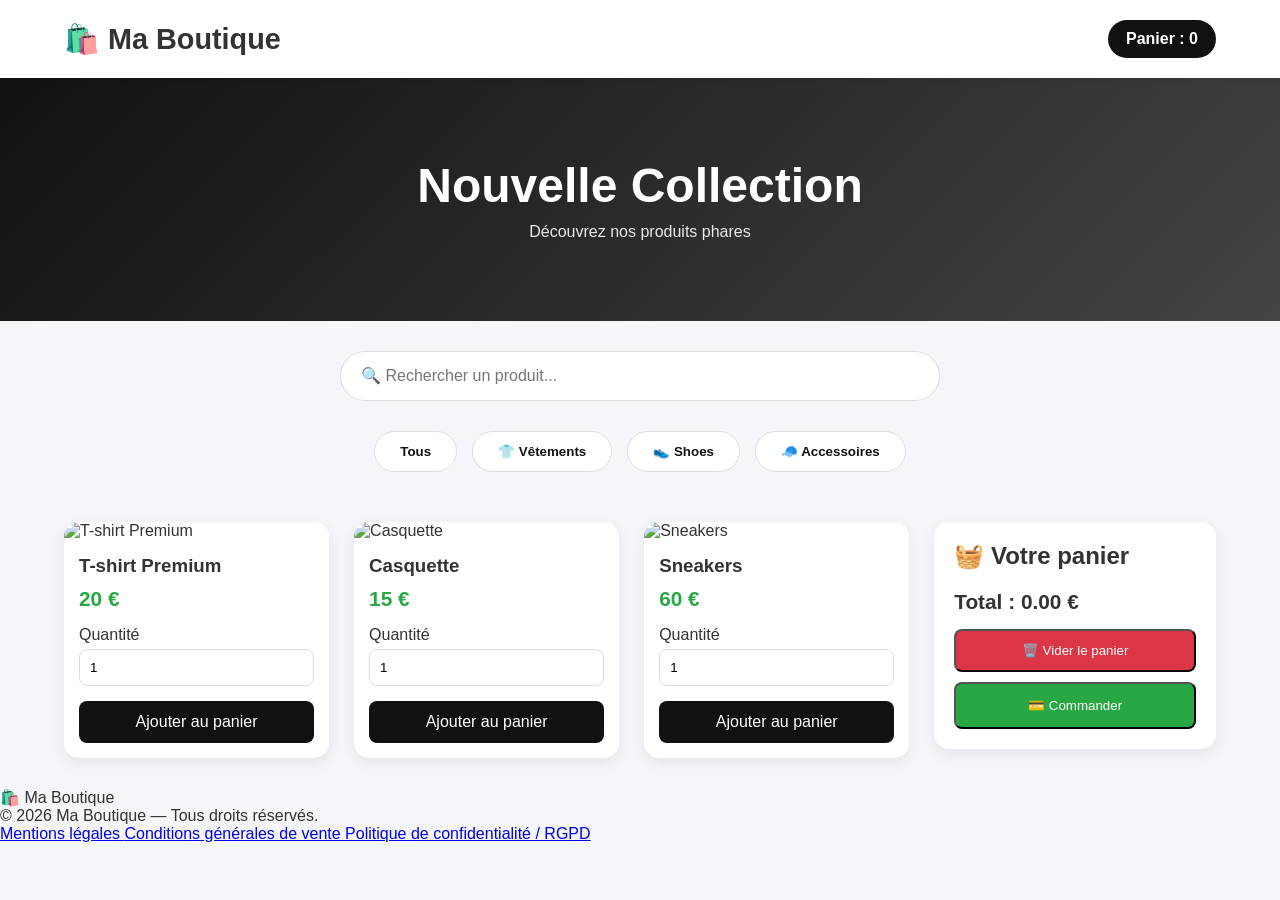
==== commit 2c71b2f8: "Update index.html" ====
--- a/index.html
+++ b/index.html
@@ -3,13 +3,13 @@
 
 <head>
 
-<meta charset="UTF-8">
-
-<meta name="viewport" content="width=device-width, initial-scale=1.0">
-
-<title>Ma Boutique</title>
-
-<link rel="stylesheet" href="style.css">
+    <meta charset="UTF-8">
+
+    <meta name="viewport" content="width=device-width, initial-scale=1.0">
+
+    <title>Ma Boutique</title>
+
+    <link rel="stylesheet" href="style.css">
 
 </head>
 
@@ -17,453 +17,340 @@
 <body>
 
 
+<!-- =========================
+     HEADER
+========================= -->
+
 <header>
 
-<div class="logo">
-🛍️ Ma Boutique
+    <div class="logo">
+        🛍️ Ma Boutique
+    </div>
+
+    <div class="cart-header">
+        Panier :
+        <span id="cart-count">0</span>
+    </div>
+
+</header>
+
+
+
+<!-- =========================
+     HERO
+========================= -->
+
+<section class="hero">
+
+    <h1>
+        Nouvelle Collection
+    </h1>
+
+    <p>
+        Découvrez nos produits phares
+    </p>
+
+</section>
+
+
+
+<!-- =========================
+     RECHERCHE
+========================= -->
+
+<div class="search-box">
+
+    <input
+        type="text"
+        id="search"
+        placeholder="🔍 Rechercher un produit..."
+        onkeyup="searchProducts()"
+    >
+
 </div>
 
 
-<div class="cart-header">
-
-Panier :
-<span id="cart-count">0</span>
+
+<!-- =========================
+     FILTRES CATEGORIES
+========================= -->
+
+<div class="filters">
+
+    <button onclick="filterProducts('all')">
+        Tous
+    </button>
+
+    <button onclick="filterProducts('vetements')">
+        👕 Vêtements
+    </button>
+
+    <button onclick="filterProducts('shoes')">
+        👟 Shoes
+    </button>
+
+    <button onclick="filterProducts('accessoires')">
+        🧢 Accessoires
+    </button>
 
 </div>
 
-</header>
-
-
-
-
-
-<section class="hero">
-
-<h1>
-Nouvelle Collection
-</h1>
-
-
-<p>
-Découvrez nos produits phares
-</p>
-
-
-</section>
-
-
-
-
-
-<!-- RECHERCHE -->
-
-
-<div class="search-box">
-
-
-<input
-
-type="text"
-
-id="search"
-
-placeholder="🔍 Rechercher un produit..."
-
-onkeyup="searchProducts()"
-
-
->
-
-
-</div>
-
-
-
-
-
-<!-- CATEGORIES -->
-
-
-<div class="filters">
-
-
-<button onclick="filterProducts('all')">
-
-Tous
-
-</button>
-
-
-
-<button onclick="filterProducts('vetements')">
-
-👕 Vêtements
-
-</button>
-
-
-
-<button onclick="filterProducts('shoes')">
-
-👟 Shoes
-
-</button>
-
-
-
-<button onclick="filterProducts('accessoires')">
-
-🧢 Accessoires
-
-</button>
-
-
-
-</div>
-
-
-
-
-
-
-
+
+
+<!-- =========================
+     CONTENU PRINCIPAL
+========================= -->
 
 <main>
 
 
-
-<section class="products">
-
-
-
-
-
-<!-- PRODUIT 1 -->
-
-
-<div class="product" data-category="vetements">
-
-
-<img
-
-src="https://images.unsplash.com/photo-1521572163474-6864f9cf17ab"
-
-alt="T-shirt Premium"
-
->
-
-
-<div class="product-content">
-
-
-<h3>
-T-shirt Premium
-</h3>
-
-
-
-<div class="price">
-20 €
-</div>
-
-
-
-<div class="qty-container">
-
-
-<label>
-Quantité
-</label>
-
-
-<input
-
-type="number"
-
-id="qty-tshirt"
-
-value="1"
-
-min="1"
-
-max="99"
-
->
-
-
-</div>
-
-
-
-<button onclick="addToCart('T-shirt Premium',20,'tshirt')">
-
-Ajouter au panier
-
-</button>
-
-
-</div>
-
-
-</div>
-
-
-
-
-
-
-
-
-
-<!-- PRODUIT 2 -->
-
-
-<div class="product" data-category="accessoires">
-
-
-<img
-
-src="https://images.unsplash.com/photo-1521369909029-2afed882baee"
-
-alt="Casquette"
-
->
-
-
-
-<div class="product-content">
-
-
-<h3>
-Casquette
-</h3>
-
-
-
-<div class="price">
-15 €
-</div>
-
-
-
-
-<div class="qty-container">
-
-
-<label>
-Quantité
-</label>
-
-
-<input
-
-type="number"
-
-id="qty-casquette"
-
-value="1"
-
-min="1"
-
-max="99"
-
->
-
-
-
-</div>
-
-
-
-
-<button onclick="addToCart('Casquette',15,'casquette')">
-
-Ajouter au panier
-
-</button>
-
-
-
-</div>
-
-
-</div>
-
-
-
-
-
-
-
-
-
-<!-- PRODUIT 3 -->
-
-
-<div class="product" data-category="shoes">
-
-
-<img
-
-src="https://images.unsplash.com/photo-1542291026-7eec264c27ff"
-
-alt="Sneakers"
-
->
-
-
-
-<div class="product-content">
-
-
-<h3>
-Sneakers
-</h3>
-
-
-
-<div class="price">
-
-60 €
-
-</div>
-
-
-
-
-<div class="qty-container">
-
-
-<label>
-
-Quantité
-
-</label>
-
-
-<input
-
-type="number"
-
-id="qty-sneakers"
-
-value="1"
-
-min="1"
-
-max="99"
-
->
-
-
-</div>
-
-
-
-
-<button onclick="addToCart('Sneakers',60,'sneakers')">
-
-Ajouter au panier
-
-</button>
-
-
-</div>
-
-
-</div>
-
-
-
-
-
-</section>
-
-
-
-
-
-
-
-
-
-<!-- PANIER -->
-
-
-<aside class="cart-box">
-
-
-<h2>
-🧺 Votre panier
-</h2>
-
-
-
-<ul id="cart-items">
-
-</ul>
-
-
-
-
-<div class="total">
-
-Total :
-
-<span id="total">
-
-0.00
-
-</span>
-
-€
-
-</div>
-
-
-
-
-
-<button
-
-class="clear-btn"
-
-onclick="clearCart()"
-
->
-
-🗑️ Vider le panier
-
-</button>
-
-
-
-
-
-<button
-
-class="pay-btn"
-
-onclick="goToCheckout()"
-
->
-
-💳 Commander
-
-</button>
-
-
-
-</aside>
-
+    <!-- =========================
+         PRODUITS
+    ========================= -->
+
+    <section class="products">
+
+
+        <!-- T-SHIRT -->
+
+        <div
+            class="product"
+            data-category="vetements"
+        >
+
+            <img
+                src="https://images.unsplash.com/photo-1521572163474-6864f9cf17ab?auto=format&fit=crop&w=800&q=80"
+                alt="T-shirt Premium"
+            >
+
+            <div class="product-content">
+
+                <h3>
+                    T-shirt Premium
+                </h3>
+
+                <div class="price">
+                    20 €
+                </div>
+
+                <div class="qty-container">
+
+                    <label for="qty-tshirt">
+                        Quantité
+                    </label>
+
+                    <input
+                        type="number"
+                        id="qty-tshirt"
+                        value="1"
+                        min="1"
+                        max="99"
+                    >
+
+                </div>
+
+                <button
+                    onclick="addToCart('T-shirt Premium',20,'tshirt')"
+                >
+                    Ajouter au panier
+                </button>
+
+            </div>
+
+        </div>
+
+
+
+        <!-- CASQUETTE -->
+
+        <div
+            class="product"
+            data-category="accessoires"
+        >
+
+            <img
+                src="https://images.unsplash.com/photo-1521369909029-2afed882baee?auto=format&fit=crop&w=800&q=80"
+                alt="Casquette"
+            >
+
+            <div class="product-content">
+
+                <h3>
+                    Casquette
+                </h3>
+
+                <div class="price">
+                    15 €
+                </div>
+
+                <div class="qty-container">
+
+                    <label for="qty-casquette">
+                        Quantité
+                    </label>
+
+                    <input
+                        type="number"
+                        id="qty-casquette"
+                        value="1"
+                        min="1"
+                        max="99"
+                    >
+
+                </div>
+
+                <button
+                    onclick="addToCart('Casquette',15,'casquette')"
+                >
+                    Ajouter au panier
+                </button>
+
+            </div>
+
+        </div>
+
+
+
+        <!-- SNEAKERS -->
+
+        <div
+            class="product"
+            data-category="shoes"
+        >
+
+            <img
+                src="https://images.unsplash.com/photo-1542291026-7eec264c27ff?auto=format&fit=crop&w=800&q=80"
+                alt="Sneakers"
+            >
+
+            <div class="product-content">
+
+                <h3>
+                    Sneakers
+                </h3>
+
+                <div class="price">
+                    60 €
+                </div>
+
+                <div class="qty-container">
+
+                    <label for="qty-sneakers">
+                        Quantité
+                    </label>
+
+                    <input
+                        type="number"
+                        id="qty-sneakers"
+                        value="1"
+                        min="1"
+                        max="99"
+                    >
+
+                </div>
+
+                <button
+                    onclick="addToCart('Sneakers',60,'sneakers')"
+                >
+                    Ajouter au panier
+                </button>
+
+            </div>
+
+        </div>
+
+
+    </section>
+
+
+
+    <!-- =========================
+         PANIER
+    ========================= -->
+
+    <aside class="cart-box">
+
+        <h2>
+            🧺 Votre panier
+        </h2>
+
+        <ul id="cart-items">
+        </ul>
+
+        <div class="total">
+
+            Total :
+
+            <span id="total">
+                0.00
+            </span>
+
+            €
+
+        </div>
+
+        <button
+            class="clear-btn"
+            onclick="clearCart()"
+        >
+            🗑️ Vider le panier
+        </button>
+
+        <button
+            class="pay-btn"
+            onclick="goToCheckout()"
+        >
+            💳 Commander
+        </button>
+
+    </aside>
 
 
 </main>
 
 
 
-
-
+<!-- =========================
+     PIED DE PAGE
+========================= -->
+
+<footer class="footer">
+
+    <div class="footer-content">
+
+        <div class="footer-logo">
+            🛍️ Ma Boutique
+        </div>
+
+        <p>
+            © 2026 Ma Boutique — Tous droits réservés.
+        </p>
+
+        <nav class="footer-links">
+
+            <a href="mentions-legales.html">
+                Mentions légales
+            </a>
+
+            <a href="cgv.html">
+                Conditions générales de vente
+            </a>
+
+            <a href="rgpd.html">
+                Politique de confidentialité / RGPD
+            </a>
+
+        </nav>
+
+    </div>
+
+</footer>
+
+
+
+<!-- =========================
+     JAVASCRIPT
+========================= -->
 
 <script src="app.js"></script>
 
@@ -471,3 +358,4 @@
 </body>
 
 </html>
+
--- a/style.css
+++ b/style.css
@@ -39,8 +39,7 @@
 
     align-items:center;
 
-    box-shadow:
-    0 2px 10px rgba(0,0,0,.08);
+    box-shadow:0 2px 10px rgba(0,0,0,.08);
 
     position:sticky;
 
@@ -51,7 +50,6 @@
 }
 
 
-
 .logo{
 
     font-size:1.8rem;
@@ -62,7 +60,6 @@
 
 
 
-
 .cart-header{
 
     background:#111;
@@ -88,8 +85,7 @@
 
 .hero{
 
-    background:
-    linear-gradient(135deg,#111,#444);
+    background:linear-gradient(135deg,#111,#444);
 
     color:white;
 
@@ -121,6 +117,58 @@
 
 
 
+
+
+/* =========================
+   RECHERCHE
+========================= */
+
+
+.search-box{
+
+    display:flex;
+
+    justify-content:center;
+
+    padding:30px 5% 10px;
+
+}
+
+
+
+.search-box input{
+
+
+    width:100%;
+
+    max-width:600px;
+
+    padding:15px 20px;
+
+    border-radius:30px;
+
+    border:1px solid #ddd;
+
+    font-size:1rem;
+
+    outline:none;
+
+}
+
+
+
+.search-box input:focus{
+
+    border-color:#111;
+
+}
+
+
+
+
+
+
+
 /* =========================
    FILTRES
 ========================= */
@@ -136,7 +184,7 @@
 
     flex-wrap:wrap;
 
-    padding:30px 5% 0;
+    padding:20px 5%;
 
 }
 
@@ -151,7 +199,7 @@
 
     border:1px solid #ddd;
 
-    padding:12px 22px;
+    padding:12px 25px;
 
     border-radius:25px;
 
@@ -179,6 +227,7 @@
 
 
 
+
 /* =========================
    MAIN
 ========================= */
@@ -195,6 +244,8 @@
     padding:30px 5%;
 
 }
+
+
 
 
 
@@ -228,8 +279,10 @@
     overflow:hidden;
 
     box-shadow:
+
     0 5px 15px rgba(0,0,0,.08);
 
+
     transition:.3s;
 
 }
@@ -244,15 +297,21 @@
 
 
 
+
 .product img{
 
+
     width:100%;
 
+
     height:240px;
 
+
     object-fit:cover;
 
-}
+
+}
+
 
 
 
@@ -289,6 +348,7 @@
 
 
 
+
 /* =========================
    QUANTITE
 ========================= */
@@ -301,7 +361,6 @@
 }
 
 
-
 .qty-container label{
 
     display:block;
@@ -314,14 +373,11 @@
 
 .qty-container input{
 
-
     width:100%;
 
     padding:10px;
 
-    border:
-
-    1px solid #ddd;
+    border:1px solid #ddd;
 
     border-radius:8px;
 
@@ -332,8 +388,10 @@
 
 
 
-/* =========================
-   BOUTONS PRODUITS
+
+
+/* =========================
+   BOUTON PRODUIT
 ========================= */
 
 
@@ -342,20 +400,28 @@
 
     width:100%;
 
+
     background:#111;
 
+
     color:white;
 
+
     border:none;
 
+
     padding:12px;
 
+
     border-radius:8px;
 
+
     cursor:pointer;
 
+
     font-size:1rem;
 
+
 }
 
 
@@ -370,6 +436,8 @@
 
 
 
+
+
 /* =========================
    PANIER
 ========================= */
@@ -380,20 +448,29 @@
 
     background:white;
 
+
     padding:20px;
 
+
     border-radius:15px;
 
+
     box-shadow:
+
     0 5px 15px rgba(0,0,0,.08);
 
+
     position:sticky;
 
+
     top:90px;
 
+
     height:fit-content;
 
-}
+
+}
+
 
 
 
@@ -415,11 +492,36 @@
 
 .cart-box li{
 
+
     padding:12px 0;
 
-    border-bottom:
-
-    1px solid #eee;
+
+    border-bottom:1px solid #eee;
+
+
+}
+
+
+
+
+
+.cart-box li button{
+
+
+    margin-top:8px;
+
+
+    padding:6px 10px;
+
+
+    border:none;
+
+
+    border-radius:5px;
+
+
+    cursor:pointer;
+
 
 }
 
@@ -429,13 +531,19 @@
 
 .total{
 
+
     margin-top:20px;
 
+
     font-size:1.3rem;
 
+
     font-weight:bold;
 
-}
+
+}
+
+
 
 
 
@@ -451,30 +559,23 @@
 
     width:100%;
 
+
     margin-top:15px;
 
+
     background:#dc3545;
 
+
     color:white;
 
-    border:none;
 
     padding:12px;
 
+
     border-radius:8px;
 
-    cursor:pointer;
-
-}
-
-
-
-.clear-btn:hover{
-
-    background:#b02a37;
-
-}
-
+
+}
 
 
 
@@ -483,31 +584,25 @@
 
     width:100%;
 
+
     margin-top:10px;
 
+
     background:#28a745;
 
+
     color:white;
 
-    border:none;
 
     padding:14px;
 
+
     border-radius:8px;
 
-    cursor:pointer;
-
-    font-size:1rem;
-
-}
-
-
-
-.pay-btn:hover{
-
-    background:#21913b;
-
-}
+
+}
+
+
 
 
 
@@ -528,22 +623,24 @@
     }
 
 
+
     .cart-box{
 
         position:static;
 
     }
 
-}
-
-
-
-
-
-
-
-/* =========================
-   RESPONSIVE MOBILE
+
+}
+
+
+
+
+
+
+
+/* =========================
+   MOBILE
 ========================= */
 
 
@@ -556,8 +653,6 @@
 
         gap:10px;
 
-        text-align:center;
-
     }
 
 
@@ -571,7 +666,18 @@
 
 
 
-    .filters{
+    .filters button{
+
+
+        width:100%;
+
+
+    }
+
+
+
+
+    .search-box{
 
         padding:20px;
 
@@ -580,19 +686,11 @@
 
 
 
-    .filters button{
-
-        width:100%;
+    main{
+
+        padding:20px;
 
     }
 
 
-
-    main{
-
-        padding:20px;
-
-    }
-
-
-}
+}
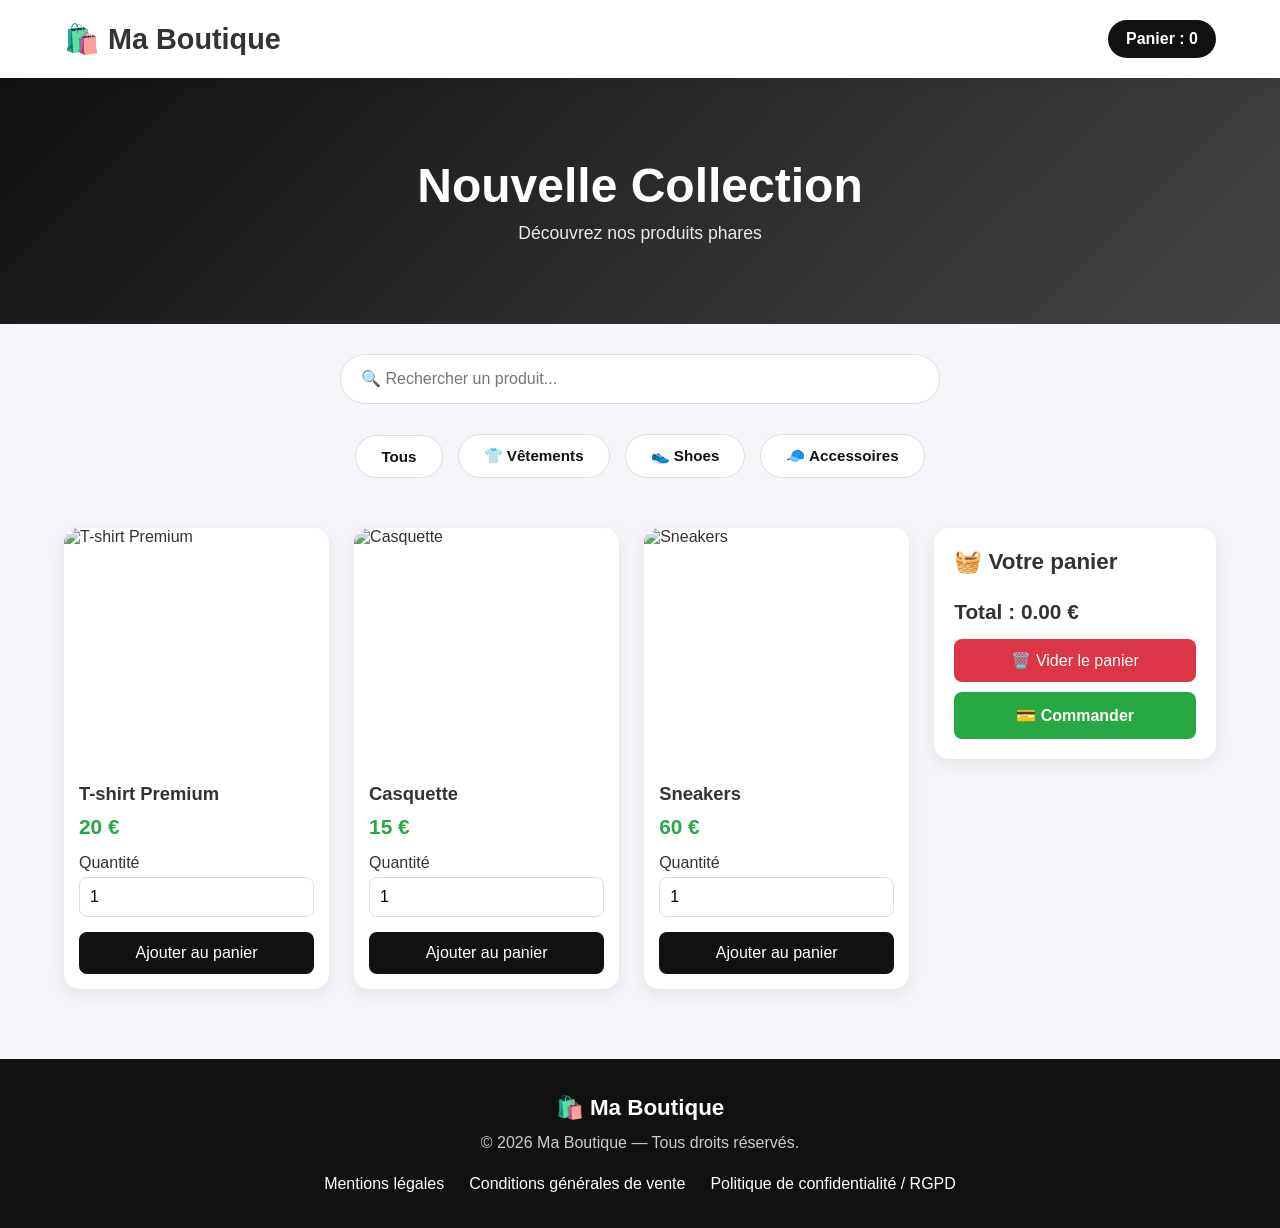
==== commit 0109f442: "Update index.html" ====
--- a/index.html
+++ b/index.html
@@ -328,7 +328,7 @@
 
         <nav class="footer-links">
 
-            <a href="mentions-legales.html">
+            <a href="mentionslegales.html">
                 Mentions légales
             </a>
 
--- a/style.css
+++ b/style.css
@@ -1,696 +1,775 @@
-/* =========================
+
+/* ==================================================
    RESET
-========================= */
-
-*{
-    margin:0;
-    padding:0;
-    box-sizing:border-box;
-}
-
-
-body{
-
-    font-family:'Segoe UI',Arial,sans-serif;
-
-    background:#f4f6f9;
-
-    color:#333;
-
-}
-
-
-
-
-/* =========================
+================================================== */
+
+* {
+    margin: 0;
+    padding: 0;
+    box-sizing: border-box;
+}
+
+
+/* ==================================================
+   BODY
+================================================== */
+
+body {
+    font-family: "Segoe UI", Arial, sans-serif;
+    background: #f4f6f9;
+    color: #333;
+    min-height: 100vh;
+}
+
+
+/* ==================================================
    HEADER
-========================= */
-
-
-header{
-
-    background:white;
-
-    padding:20px 5%;
-
-    display:flex;
-
-    justify-content:space-between;
-
-    align-items:center;
-
-    box-shadow:0 2px 10px rgba(0,0,0,.08);
-
-    position:sticky;
-
-    top:0;
-
-    z-index:1000;
-
-}
-
-
-.logo{
-
-    font-size:1.8rem;
-
-    font-weight:bold;
-
-}
-
-
-
-.cart-header{
-
-    background:#111;
-
-    color:white;
-
-    padding:10px 18px;
-
-    border-radius:25px;
-
-    font-weight:bold;
-
-}
-
-
-
-
-
-/* =========================
+================================================== */
+
+header {
+    background: white;
+    padding: 20px 5%;
+
+    display: flex;
+    justify-content: space-between;
+    align-items: center;
+
+    box-shadow: 0 2px 10px rgba(0, 0, 0, 0.08);
+
+    position: sticky;
+    top: 0;
+    z-index: 1000;
+}
+
+
+/* LOGO */
+
+.logo {
+    font-size: 1.8rem;
+    font-weight: bold;
+}
+
+
+/* PANIER HEADER */
+
+.cart-header {
+    background: #111;
+    color: white;
+
+    padding: 10px 18px;
+
+    border-radius: 25px;
+
+    font-weight: bold;
+}
+
+
+/* ==================================================
    HERO
-========================= */
-
-
-.hero{
-
-    background:linear-gradient(135deg,#111,#444);
-
-    color:white;
-
-    text-align:center;
-
-    padding:80px 20px;
-
-}
-
-
-
-.hero h1{
-
-    font-size:3rem;
-
-    margin-bottom:10px;
-
-}
-
-
-
-.hero p{
-
-    opacity:.9;
-
-}
-
-
-
-
-
-
-
-/* =========================
-   RECHERCHE
-========================= */
-
-
-.search-box{
-
-    display:flex;
-
-    justify-content:center;
-
-    padding:30px 5% 10px;
-
-}
-
-
-
-.search-box input{
-
-
-    width:100%;
-
-    max-width:600px;
-
-    padding:15px 20px;
-
-    border-radius:30px;
-
-    border:1px solid #ddd;
-
-    font-size:1rem;
-
-    outline:none;
-
-}
-
-
-
-.search-box input:focus{
-
-    border-color:#111;
-
-}
-
-
-
-
-
-
-
-/* =========================
-   FILTRES
-========================= */
-
-
-.filters{
-
-    display:flex;
-
-    justify-content:center;
-
-    gap:15px;
-
-    flex-wrap:wrap;
-
-    padding:20px 5%;
-
-}
-
-
-
-.filters button{
-
-
-    background:white;
-
-    color:#111;
-
-    border:1px solid #ddd;
-
-    padding:12px 25px;
-
-    border-radius:25px;
-
-    cursor:pointer;
-
-    font-weight:bold;
-
-    transition:.3s;
-
-}
-
-
-
-.filters button:hover{
-
-    background:#111;
-
-    color:white;
-
-}
-
-
-
-
-
-
-
-
-/* =========================
-   MAIN
-========================= */
-
-
-main{
-
-    display:grid;
-
-    grid-template-columns:3fr 1fr;
-
-    gap:25px;
-
-    padding:30px 5%;
-
-}
-
-
-
-
-
-
-
-/* =========================
-   PRODUITS
-========================= */
-
-
-.products{
-
-    display:grid;
+================================================== */
+
+.hero {
+    background: linear-gradient(135deg, #111, #444);
+
+    color: white;
+
+    text-align: center;
+
+    padding: 80px 20px;
+}
+
+
+.hero h1 {
+    font-size: 3rem;
+    margin-bottom: 10px;
+}
+
+
+.hero p {
+    opacity: 0.9;
+    font-size: 1.1rem;
+}
+
+
+/* ==================================================
+   BARRE DE RECHERCHE
+================================================== */
+
+.search-box {
+    display: flex;
+
+    justify-content: center;
+
+    padding: 30px 5% 10px;
+}
+
+
+.search-box input {
+    width: 100%;
+    max-width: 600px;
+
+    padding: 15px 20px;
+
+    border-radius: 30px;
+
+    border: 1px solid #ddd;
+
+    background: white;
+
+    font-size: 1rem;
+
+    outline: none;
+
+    transition: 0.2s;
+}
+
+
+.search-box input:focus {
+    border-color: #111;
+
+    box-shadow:
+        0 0 0 3px rgba(0, 0, 0, 0.08);
+}
+
+
+/* ==================================================
+   FILTRES CATEGORIES
+================================================== */
+
+.filters {
+    display: flex;
+
+    justify-content: center;
+
+    align-items: center;
+
+    gap: 15px;
+
+    flex-wrap: wrap;
+
+    padding: 20px 5%;
+}
+
+
+.filters button {
+    background: white;
+
+    color: #111;
+
+    border: 1px solid #ddd;
+
+    padding: 12px 25px;
+
+    border-radius: 25px;
+
+    cursor: pointer;
+
+    font-weight: bold;
+
+    font-size: 0.95rem;
+
+    transition: 0.3s;
+}
+
+
+.filters button:hover {
+    background: #111;
+    color: white;
+
+    border-color: #111;
+}
+
+
+.filters button:active {
+    transform: scale(0.97);
+}
+
+
+/* ==================================================
+   CONTENU PRINCIPAL
+================================================== */
+
+main {
+    display: grid;
+
+    grid-template-columns: 3fr 1fr;
+
+    gap: 25px;
+
+    padding: 30px 5%;
+
+    max-width: 1600px;
+
+    margin: auto;
+}
+
+
+/* ==================================================
+   GRILLE PRODUITS
+================================================== */
+
+.products {
+    display: grid;
 
     grid-template-columns:
-    repeat(auto-fit,minmax(260px,1fr));
-
-    gap:25px;
-
-}
-
-
-
-.product{
-
-
-    background:white;
-
-    border-radius:15px;
-
-    overflow:hidden;
+        repeat(auto-fit, minmax(260px, 1fr));
+
+    gap: 25px;
+
+    align-items: start;
+}
+
+
+/* ==================================================
+   CARTE PRODUIT
+================================================== */
+
+.product {
+    background: white;
+
+    border-radius: 15px;
+
+    overflow: hidden;
 
     box-shadow:
-
-    0 5px 15px rgba(0,0,0,.08);
-
-
-    transition:.3s;
-
-}
-
-
-
-.product:hover{
-
-    transform:translateY(-6px);
-
-}
-
-
-
-
-.product img{
-
-
-    width:100%;
-
-
-    height:240px;
-
-
-    object-fit:cover;
-
-
-}
-
-
-
-
-.product-content{
-
-    padding:15px;
-
-}
-
-
-
-.product h3{
-
-    margin-bottom:10px;
-
-}
-
-
-
-.price{
-
-    color:#28a745;
-
-    font-size:1.3rem;
-
-    font-weight:bold;
-
-    margin-bottom:15px;
-
-}
-
-
-
-
-
-
-
-/* =========================
+        0 5px 15px rgba(0, 0, 0, 0.08);
+
+    transition:
+        transform 0.3s,
+        box-shadow 0.3s;
+}
+
+
+.product:hover {
+    transform: translateY(-6px);
+
+    box-shadow:
+        0 10px 25px rgba(0, 0, 0, 0.12);
+}
+
+
+/* IMAGE PRODUIT */
+
+.product img {
+    width: 100%;
+
+    height: 240px;
+
+    object-fit: cover;
+
+    display: block;
+}
+
+
+/* CONTENU PRODUIT */
+
+.product-content {
+    padding: 15px;
+}
+
+
+.product h3 {
+    margin-bottom: 10px;
+
+    font-size: 1.15rem;
+}
+
+
+/* PRIX */
+
+.price {
+    color: #28a745;
+
+    font-size: 1.3rem;
+
+    font-weight: bold;
+
+    margin-bottom: 15px;
+}
+
+
+/* ==================================================
    QUANTITE
-========================= */
-
-
-.qty-container{
-
-    margin-bottom:15px;
-
-}
-
-
-.qty-container label{
-
-    display:block;
-
-    margin-bottom:5px;
-
-}
-
-
-
-.qty-container input{
-
-    width:100%;
-
-    padding:10px;
-
-    border:1px solid #ddd;
-
-    border-radius:8px;
-
-}
-
-
-
-
-
-
-
-
-/* =========================
+================================================== */
+
+.qty-container {
+    margin-bottom: 15px;
+}
+
+
+.qty-container label {
+    display: block;
+
+    margin-bottom: 5px;
+
+    font-weight: 500;
+}
+
+
+.qty-container input {
+    width: 100%;
+
+    padding: 10px;
+
+    border: 1px solid #ddd;
+
+    border-radius: 8px;
+
+    font-size: 1rem;
+
+    background: white;
+}
+
+
+.qty-container input:focus {
+    outline: none;
+
+    border-color: #111;
+}
+
+
+/* ==================================================
    BOUTON PRODUIT
-========================= */
-
-
-.product button{
-
-
-    width:100%;
-
-
-    background:#111;
-
-
-    color:white;
-
-
-    border:none;
-
-
-    padding:12px;
-
-
-    border-radius:8px;
-
-
-    cursor:pointer;
-
-
-    font-size:1rem;
-
-
-}
-
-
-
-.product button:hover{
-
-    background:#333;
-
-}
-
-
-
-
-
-
-
-/* =========================
+================================================== */
+
+.product button {
+    width: 100%;
+
+    background: #111;
+
+    color: white;
+
+    border: none;
+
+    padding: 12px;
+
+    border-radius: 8px;
+
+    cursor: pointer;
+
+    font-size: 1rem;
+
+    transition: 0.2s;
+}
+
+
+.product button:hover {
+    background: #333;
+}
+
+
+.product button:active {
+    transform: scale(0.98);
+}
+
+
+/* ==================================================
    PANIER
-========================= */
-
-
-.cart-box{
-
-
-    background:white;
-
-
-    padding:20px;
-
-
-    border-radius:15px;
-
+================================================== */
+
+.cart-box {
+    background: white;
+
+    padding: 20px;
+
+    border-radius: 15px;
 
     box-shadow:
-
-    0 5px 15px rgba(0,0,0,.08);
-
-
-    position:sticky;
-
-
-    top:90px;
-
-
-    height:fit-content;
-
-
-}
-
-
-
-
-.cart-box h2{
-
-    margin-bottom:15px;
-
-}
-
-
-
-.cart-box ul{
-
-    list-style:none;
-
-}
-
-
-
-.cart-box li{
-
-
-    padding:12px 0;
-
-
-    border-bottom:1px solid #eee;
-
-
-}
-
-
-
-
-
-.cart-box li button{
-
-
-    margin-top:8px;
-
-
-    padding:6px 10px;
-
-
-    border:none;
-
-
-    border-radius:5px;
-
-
-    cursor:pointer;
-
-
-}
-
-
-
-
-
-.total{
-
-
-    margin-top:20px;
-
-
-    font-size:1.3rem;
-
-
-    font-weight:bold;
-
-
-}
-
-
-
-
-
-
-
-/* =========================
-   BOUTONS PANIER
-========================= */
-
-
-.clear-btn{
-
-
-    width:100%;
-
-
-    margin-top:15px;
-
-
-    background:#dc3545;
-
-
-    color:white;
-
-
-    padding:12px;
-
-
-    border-radius:8px;
-
-
-}
-
-
-
-.pay-btn{
-
-
-    width:100%;
-
-
-    margin-top:10px;
-
-
-    background:#28a745;
-
-
-    color:white;
-
-
-    padding:14px;
-
-
-    border-radius:8px;
-
-
-}
-
-
-
-
-
-
-
-/* =========================
-   RESPONSIVE TABLETTE
-========================= */
-
-
-@media(max-width:900px){
-
-
-    main{
-
-        grid-template-columns:1fr;
-
-    }
-
-
-
-    .cart-box{
-
-        position:static;
-
-    }
-
-
-}
-
-
-
-
-
-
-
-/* =========================
+        0 5px 15px rgba(0, 0, 0, 0.08);
+
+    position: sticky;
+
+    top: 90px;
+
+    height: fit-content;
+
+    min-width: 0;
+}
+
+
+.cart-box h2 {
+    margin-bottom: 15px;
+
+    font-size: 1.4rem;
+}
+
+
+/* LISTE PANIER */
+
+.cart-box ul {
+    list-style: none;
+}
+
+
+.cart-box li {
+    padding: 12px 0;
+
+    border-bottom: 1px solid #eee;
+
+    line-height: 1.5;
+}
+
+
+/* BOUTONS DU PANIER */
+
+.cart-box li button {
+    margin-top: 8px;
+
+    margin-right: 5px;
+
+    padding: 6px 10px;
+
+    border: none;
+
+    border-radius: 5px;
+
+    cursor: pointer;
+
+    background: #111;
+
+    color: white;
+
+    font-weight: bold;
+
+    transition: 0.2s;
+}
+
+
+.cart-box li button:hover {
+    background: #333;
+}
+
+
+.cart-box li button:active {
+    transform: scale(0.95);
+}
+
+
+/* ==================================================
+   TOTAL
+================================================== */
+
+.total {
+    margin-top: 20px;
+
+    font-size: 1.3rem;
+
+    font-weight: bold;
+
+    padding-top: 5px;
+}
+
+
+/* ==================================================
+   BOUTON VIDER LE PANIER
+================================================== */
+
+.clear-btn {
+    width: 100%;
+
+    margin-top: 15px;
+
+    background: #dc3545;
+
+    color: white;
+
+    border: none;
+
+    padding: 12px;
+
+    border-radius: 8px;
+
+    cursor: pointer;
+
+    font-size: 1rem;
+
+    transition: 0.2s;
+}
+
+
+.clear-btn:hover {
+    background: #b02a37;
+}
+
+
+.clear-btn:active {
+    transform: scale(0.98);
+}
+
+
+/* ==================================================
+   BOUTON COMMANDER
+================================================== */
+
+.pay-btn {
+    width: 100%;
+
+    margin-top: 10px;
+
+    background: #28a745;
+
+    color: white;
+
+    border: none;
+
+    padding: 14px;
+
+    border-radius: 8px;
+
+    cursor: pointer;
+
+    font-size: 1rem;
+
+    font-weight: bold;
+
+    transition: 0.2s;
+}
+
+
+.pay-btn:hover {
+    background: #21913b;
+}
+
+
+.pay-btn:active {
+    transform: scale(0.98);
+}
+
+
+/* ==================================================
+   PIED DE PAGE
+================================================== */
+
+.footer {
+    background: #111;
+
+    color: white;
+
+    margin-top: 40px;
+
+    padding: 35px 5%;
+}
+
+
+.footer-content {
+    max-width: 1200px;
+
+    margin: auto;
+
+    text-align: center;
+}
+
+
+/* LOGO FOOTER */
+
+.footer-logo {
+    font-size: 1.4rem;
+
+    font-weight: bold;
+
+    margin-bottom: 10px;
+}
+
+
+/* TEXTE FOOTER */
+
+.footer p {
+    color: #ccc;
+
+    margin-bottom: 20px;
+
+    line-height: 1.5;
+}
+
+
+/* LIENS */
+
+.footer-links {
+    display: flex;
+
+    justify-content: center;
+
+    align-items: center;
+
+    gap: 25px;
+
+    flex-wrap: wrap;
+}
+
+
+.footer-links a {
+    color: white;
+
+    text-decoration: none;
+
+    transition: 0.2s;
+}
+
+
+.footer-links a:hover {
+    text-decoration: underline;
+
+    opacity: 0.8;
+}
+
+
+/* ==================================================
+   TABLETTE
+================================================== */
+
+@media (max-width: 900px) {
+
+    main {
+        grid-template-columns: 1fr;
+    }
+
+
+    .cart-box {
+        position: static;
+    }
+
+
+    .products {
+        grid-template-columns:
+            repeat(auto-fit, minmax(240px, 1fr));
+    }
+
+}
+
+
+/* ==================================================
    MOBILE
-========================= */
-
-
-@media(max-width:600px){
-
-
-    header{
-
-        flex-direction:column;
-
-        gap:10px;
-
-    }
-
-
-
-    .hero h1{
-
-        font-size:2rem;
-
-    }
-
-
-
-
-    .filters button{
-
-
-        width:100%;
-
-
-    }
-
-
-
-
-    .search-box{
-
-        padding:20px;
-
-    }
-
-
-
-
-    main{
-
-        padding:20px;
-
-    }
-
-
-}
+================================================== */
+
+@media (max-width: 600px) {
+
+    /* HEADER */
+
+    header {
+        flex-direction: column;
+
+        gap: 10px;
+
+        text-align: center;
+
+        padding: 15px 20px;
+    }
+
+
+    .logo {
+        font-size: 1.5rem;
+    }
+
+
+    /* HERO */
+
+    .hero {
+        padding: 55px 20px;
+    }
+
+
+    .hero h1 {
+        font-size: 2rem;
+    }
+
+
+    .hero p {
+        font-size: 1rem;
+    }
+
+
+    /* RECHERCHE */
+
+    .search-box {
+        padding: 20px;
+    }
+
+
+    .search-box input {
+        padding: 13px 17px;
+    }
+
+
+    /* FILTRES */
+
+    .filters {
+        padding: 10px 20px 20px;
+
+        flex-direction: column;
+
+        gap: 10px;
+    }
+
+
+    .filters button {
+        width: 100%;
+    }
+
+
+    /* MAIN */
+
+    main {
+        padding: 20px;
+    }
+
+
+    /* PRODUITS */
+
+    .products {
+        grid-template-columns: 1fr;
+
+        gap: 20px;
+    }
+
+
+    .product img {
+        height: 230px;
+    }
+
+
+    /* PANIER */
+
+    .cart-box {
+        padding: 18px;
+    }
+
+
+    /* FOOTER */
+
+    .footer {
+        padding: 30px 20px;
+    }
+
+
+    .footer-links {
+        flex-direction: column;
+
+        gap: 12px;
+    }
+
+}
+
+
+/* ==================================================
+   PETITS TELEPHONES
+================================================== */
+
+@media (max-width: 380px) {
+
+    .hero h1 {
+        font-size: 1.7rem;
+    }
+
+
+    .product img {
+        height: 200px;
+    }
+
+
+    .cart-box h2 {
+        font-size: 1.2rem;
+    }
+
+}
+
+
